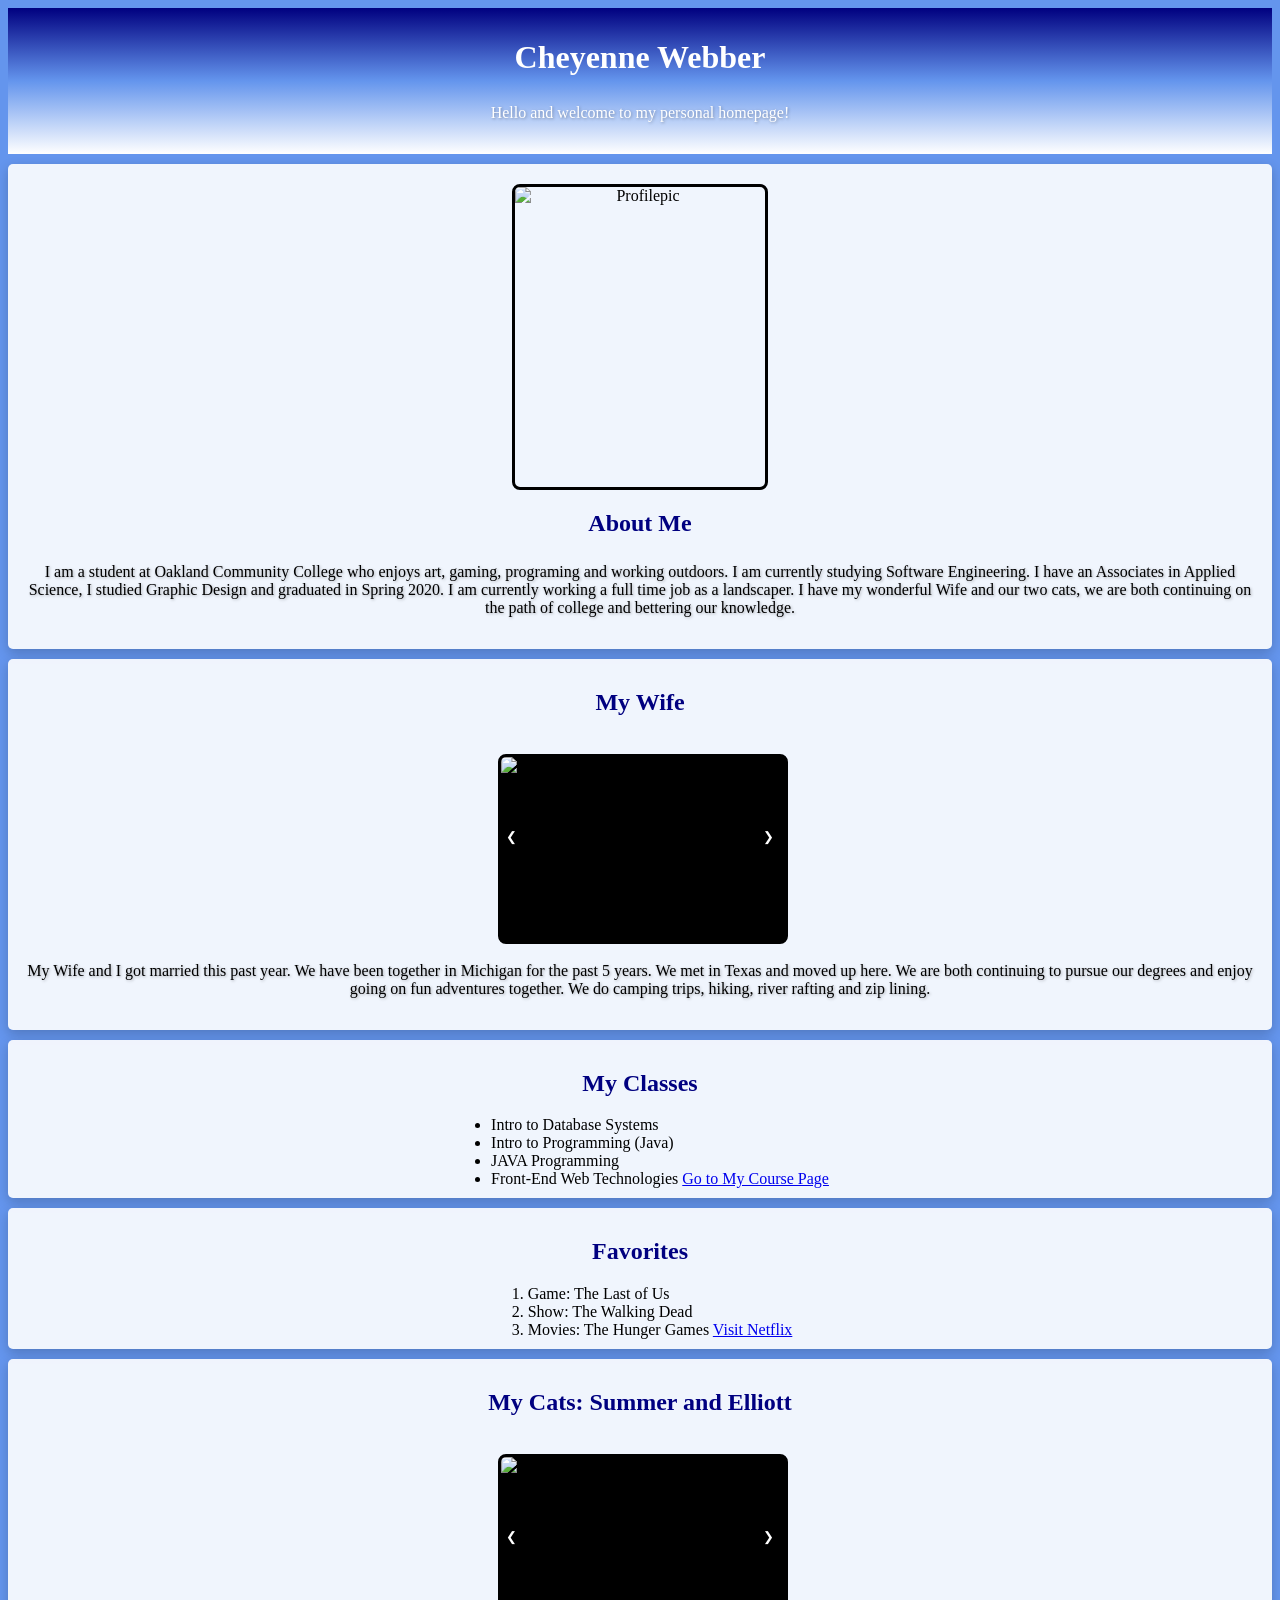
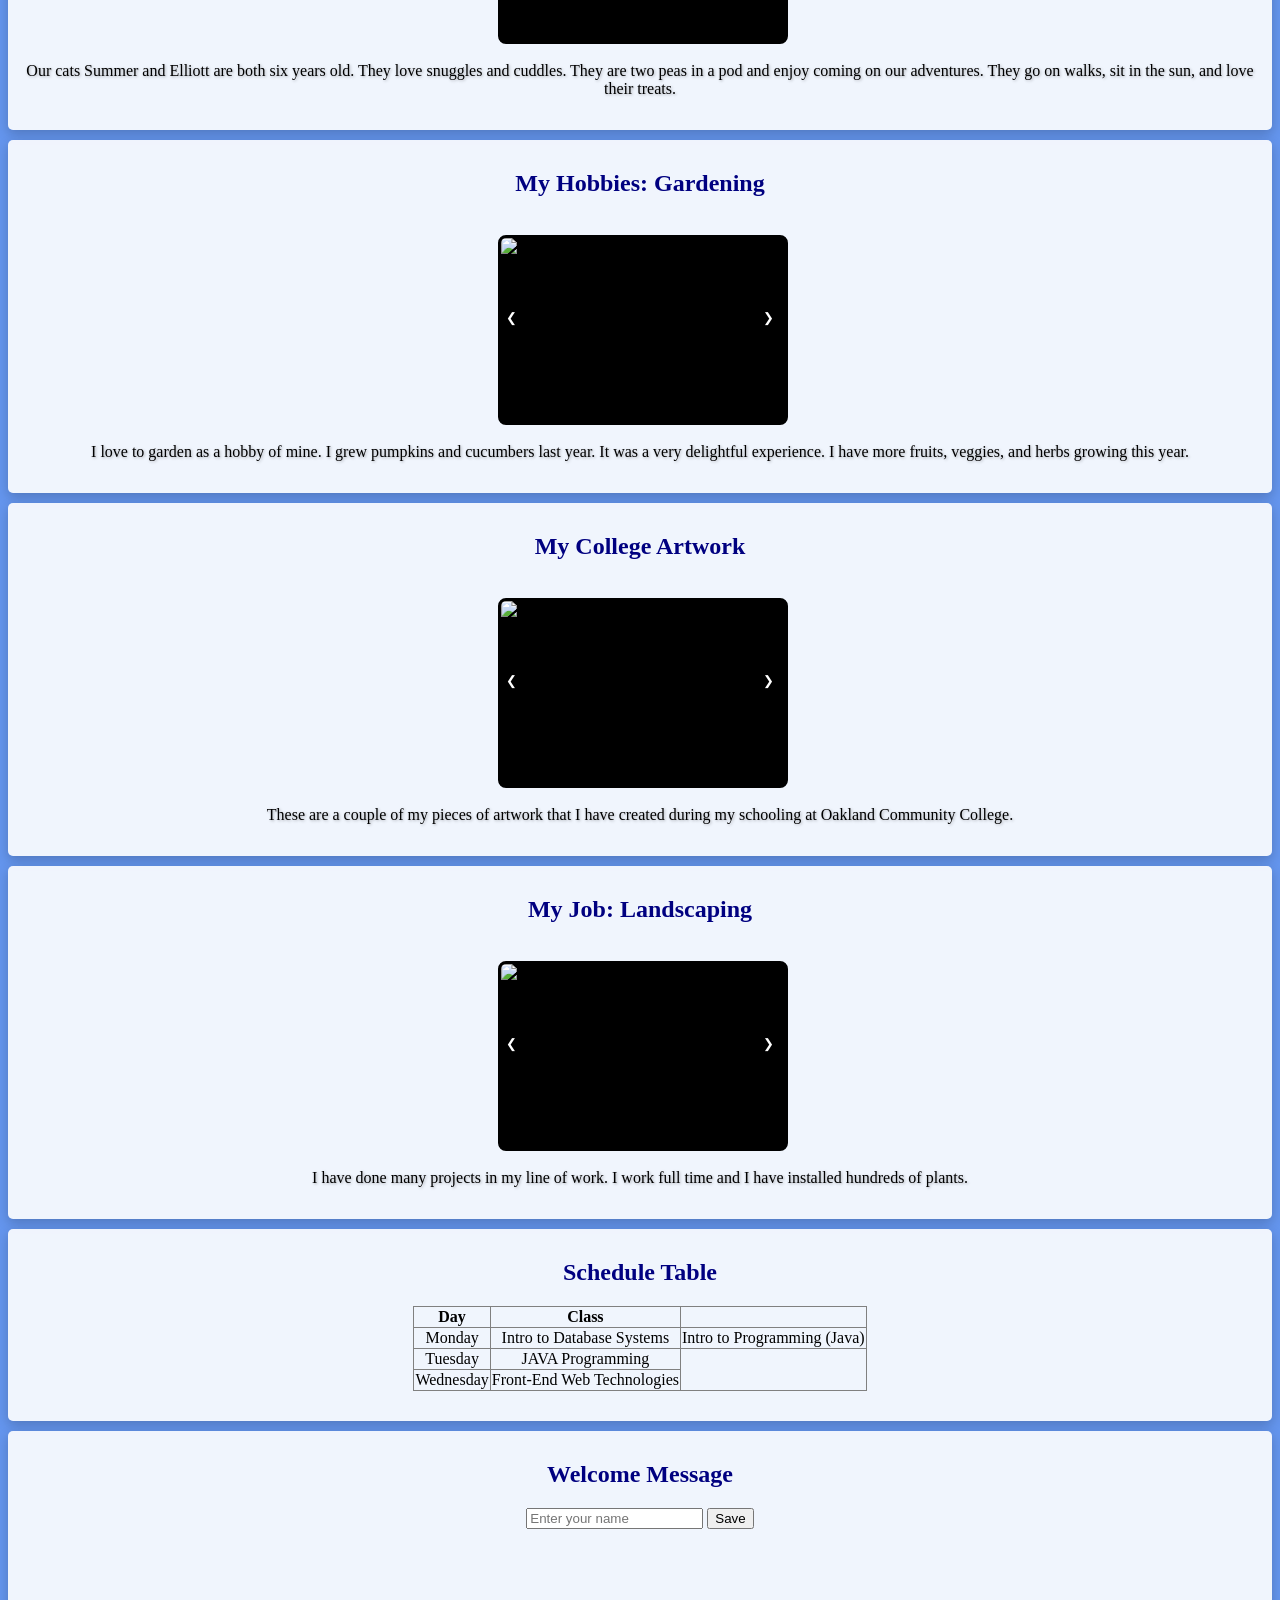
==== index.html @ 92ef1592 "Add files via upload" ====
<!DOCTYPE html>
<html lang="en">
<head>
    <meta charset="UTF-8">
    <meta name="viewport" content="width=device-width, initial-scale=1.0">
    <title>Cheyenne's Home Page</title>
    <link rel="stylesheet" href="style.css">
</head>
<body>

<header>

    <h1>Cheyenne Webber</h1>
    <p>Hello and welcome to my personal homepage!</p>
</header>
<div class="container">
<section>
    <img src="images/Snapchat-381344561.jpg" alt="Profilepic" width="250px" height="300px">
    <h2>About Me</h2>
    <p>I am a student at Oakland Community College who enjoys art, gaming, programing and working outdoors. I am currently studying Software Engineering. I have an Associates in Applied Science, I studied Graphic Design and graduated in Spring 2020. I am currently working a full time job as a landscaper. I have my wonderful Wife and our two cats, we are both continuing on the path of college and bettering our knowledge.</p>
</section>

<section>
    <h2>My Wife</h2>
    <div class="slideshow">
        <img src="images/FB_IMG_1733793524870.jpg" class="slide active" alt="Wife1" width="150px" height="200px">
        <img src="images/FB_IMG_1762969652843.jpg" class="slide" alt="Wife2" width="200px" height="200px">
        <button class="prev" onclick="changeSlide(-1)">&#10094;</button>
        <button class="next" onclick="changeSlide(1)">&#10095;</button>
    </div>
   <p>My Wife and I got married this past year. We have been together in Michigan for the past 5 years. We met in Texas and moved up here. We are both continuing to pursue our degrees and enjoy going on fun adventures together. We do camping trips, hiking, river rafting and zip lining.  </p>
</section>

<section>
    <h2>My Classes</h2>
    <ul>
        <li>Intro to Database Systems</li>
        <li>Intro to Programming (Java)</li>
        <li>JAVA Programming</li>
        <li>Front-End Web Technologies</li>
    </ul>
    <a href="courses.html">Go to My Course Page</a>
</section>

<section>
    <h2>Favorites</h2>
    <ol>
        <li>Game: The Last of Us</li>
        <li>Show: The Walking Dead</li>
        <li>Movies: The Hunger Games</li>
    </ol>
    <a href="https://www.netflix.com" target="_blank">Visit Netflix</a>
</section>

    </section>

<section>
    <h2>My Cats: Summer and Elliott</h2>
    <div class="slideshow">  <img src="images/20241009_203631.jpg" class="slide active" alt="Cats1">
        <img src="images/20250105_195053.jpg" class="slide" alt="Cats2">
        <img src="images/Snapchat-645760379.jpg" class="slide" alt="Cats3">
        <img src="images/Snapchat-959908093.jpg" class="slide" alt="Cats4">
        <img src="images/Snapchat-1409356078.jpg" class="slide" alt="Cats5">
        <img src="images/Snapchat-2085941849.jpg" class="slide" alt="Cats6">
        <button class="prev" onclick="changeSlide(-1)">&#10094;</button>
        <button class="next" onclick="changeSlide(1)">&#10095;</button>
    </div>
   <p>Our cats Summer and Elliott are both six years old. They love snuggles and cuddles. They are two peas in a pod and enjoy coming on our adventures. They go on walks, sit in the sun, and love their treats.</p>
</section>

<section>
    <h2>My Hobbies: Gardening</h2>
    <div class="slideshow">
        <img src="images/20250910_174252.jpg" class="slide active" alt="Gardening1" width="200">
        <img src="images/20250910_174417.jpg" class="slide" alt="Gardening2" width="200">
        <img src="images/20250927_100329.jpg" class="slide" alt="Gardening3" width="200">
        <button class="prev" onclick="changeSlide(-1)">&#10094;</button>
        <button class="next" onclick="changeSlide(1)">&#10095;</button>
    </div>
   <p>I love to garden as a hobby of mine. I grew pumpkins and cucumbers last year. It was a very delightful experience. I have more fruits, veggies, and herbs growing this year.</p>
</section>

<section>
    <h2>My College Artwork</h2>
    <div class="slideshow">
        <img src="images/20251009_203644.jpg" class="slide active" alt="Artwork1">
        <img src="images/20251207_163002.jpg" class="slide" alt="Artwork2">
        <button class="prev" onclick="changeSlide(-1)">&#10094;</button>
        <button class="next" onclick="changeSlide(1)">&#10095;</button>
    </div>
    <p>These are a couple of my pieces of artwork that I have created during my schooling at Oakland Community College.</p>
</section>

<section>
    <h2>My Job: Landscaping</h2>
    <div class="slideshow">
        <img src="images/20240613_154948.jpg" class="slide active" alt="Landscape1" width="200">
        <img src="images/20250708_103803.jpg" class="slide" alt="Landscape2" width="200">
        <img src="images/20250925_131637.jpg" class="slide" alt="Landscape3" width="200">
        <img src="images/20251027_162643.jpg" class="slide" alt="Landscape4" width="200">
        <img src="images/20240615_162018.jpg" class="slide" alt="Flower1" width="200">
        <img src="images/20240615_162130.jpg" class="slide" alt="Flower2" width="200">
        <img src="images/20240622_170708.jpg" class="slide" alt="Flower3" width="200">
        <img src="images/20240629_115830.jpg" class="slide" alt="Flower4" width="200">
        <button class="prev" onclick="changeSlide(-1)">&#10094;</button>
        <button class="next" onclick="changeSlide(1)">&#10095;</button>
    </div>
   <p>I have done many projects in my line of work. I work full time and I have installed hundreds of plants.</p>
</section>

<section>
    <h2>Schedule Table</h2>
    <table border="1.5">
        <tr>
            <th>Day</th>
            <th>Class</th>
        </tr>
        <tr>
            <td>Monday</td>
            <td>Intro to Database Systems</td>
            <td>Intro to Programming (Java)</td>
        </tr>
        <tr>
            <td>Tuesday</td>
            <td>JAVA Programming</td>
        </tr>
        <tr>
            <td>Wednesday</td>
            <td>Front-End Web Technologies</td>
        </tr>
    </table>
</section>

<section>
    <h2>Welcome Message</h2>
    <form id="nameForm">
        <input type="text" id="nameInput" placeholder="Enter your name">
        <button type="submit">Save</button>
    </form>
    <p id="welcomeMessage"></p>
    <p id="lastVist"></p>
</section>

<script src="script.js"></script>

<script>
    document.addEventListener("DOMContentLoaded", () => {

        const slideshows = document.querySelectorAll(".slideshow");

        slideshows.forEach((slideshow) => {
            let index = 0;
            const slides = slideshow.querySelectorAll(".slide");

            function showSlide(i) {
                slides.forEach(slide => slide.classList.remove("active"));
                slides[i].classList.add("active");
            }

            slideshow.querySelector(".next").addEventListener("click", () => {
                index = (index + 1) % slides.length;
                showSlide(index);
            });

            slideshow.querySelector(".prev").addEventListener("click", () => {
                index = (index - 1 + slides.length) % slides.length;
                showSlide(index);
            });

            // initialize first slide
            showSlide(index);
        });

    });

</script>
</div>
</body>
</html>
---- style.css ----
body {
    background:#6495ED;
}

html, body{
    height: 100%;
}

p{
     text-shadow: 1px 1px 3px rgba(0,0,0,0.3);
        padding: 6px;
}

img{
    border: 3px solid #000080;
    border-radius: 8px;
}

.slideshow {
    position: relative;
    width: 300px;
    height: 200px;
    margin: 20px auto;
    overflow: visible;
    background-color: transparent;
    box-sizing: border-box;
}

.slide {
        position: absolute;
        width: calc(100% - 16px);
        height: calc(100% - 16px);
        top: 8px;
        left: 8px;
        background: black;

        object-fit: contain;
        opacity: 0;
        transition: opacity 1s ease-in-out;
}

.slide.active {
    opacity: 1;
}

header {
    background: linear-gradient(to bottom, #000080, #6495ED, #FFFFFF);
    color: white;
    padding: 10px;
    text-align: center;
}

.prev, .next {
    position: absolute;
    top: 50%;
    transform: translateY(-50%);
    background: rgba(0,0,0,0.5);
    color: white;
    border: none;
    padding: 5px;
    cursor: pointer;
}

.prev { left: 11px; }
.next { right: 11px; }

section {
    background: rgba(255, 255, 255, 0.9);
    border-radius: 12px;
    box-shadow: 0 4px 12px rgba(0,0,0,0.2);
    margin: 10px 0;
    padding: 10px;
    border-radius: 5px;
    text-align: center;
}

h2 {
    color: #000080;

}

img {
    display: block;
    margin: 10px auto;
    border: 3px solid ;#000080
    border-radius: 8px;
}


table {
    margin: 20px auto;
    border-collapse: collapse;
}

ul, ol {
    display: inline-block;
    text-align: left;
    margin: 0 auto;
}
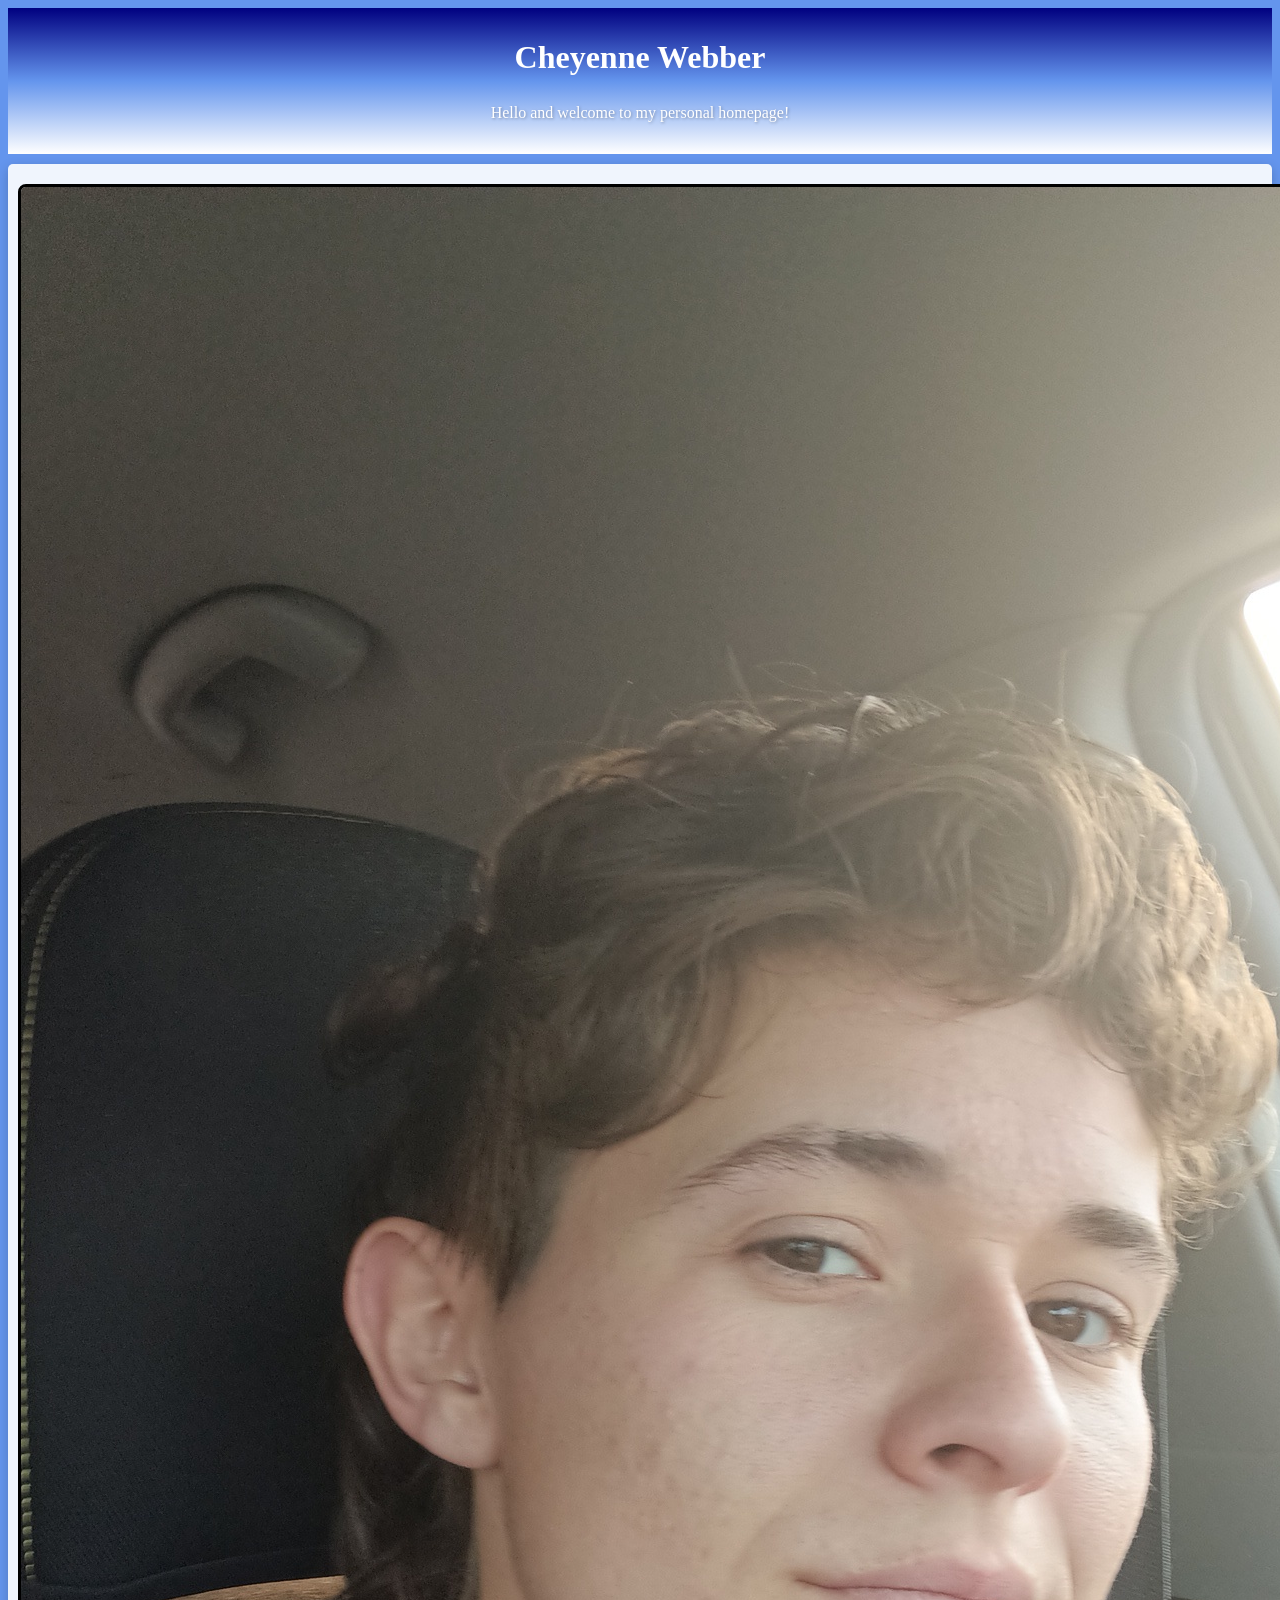
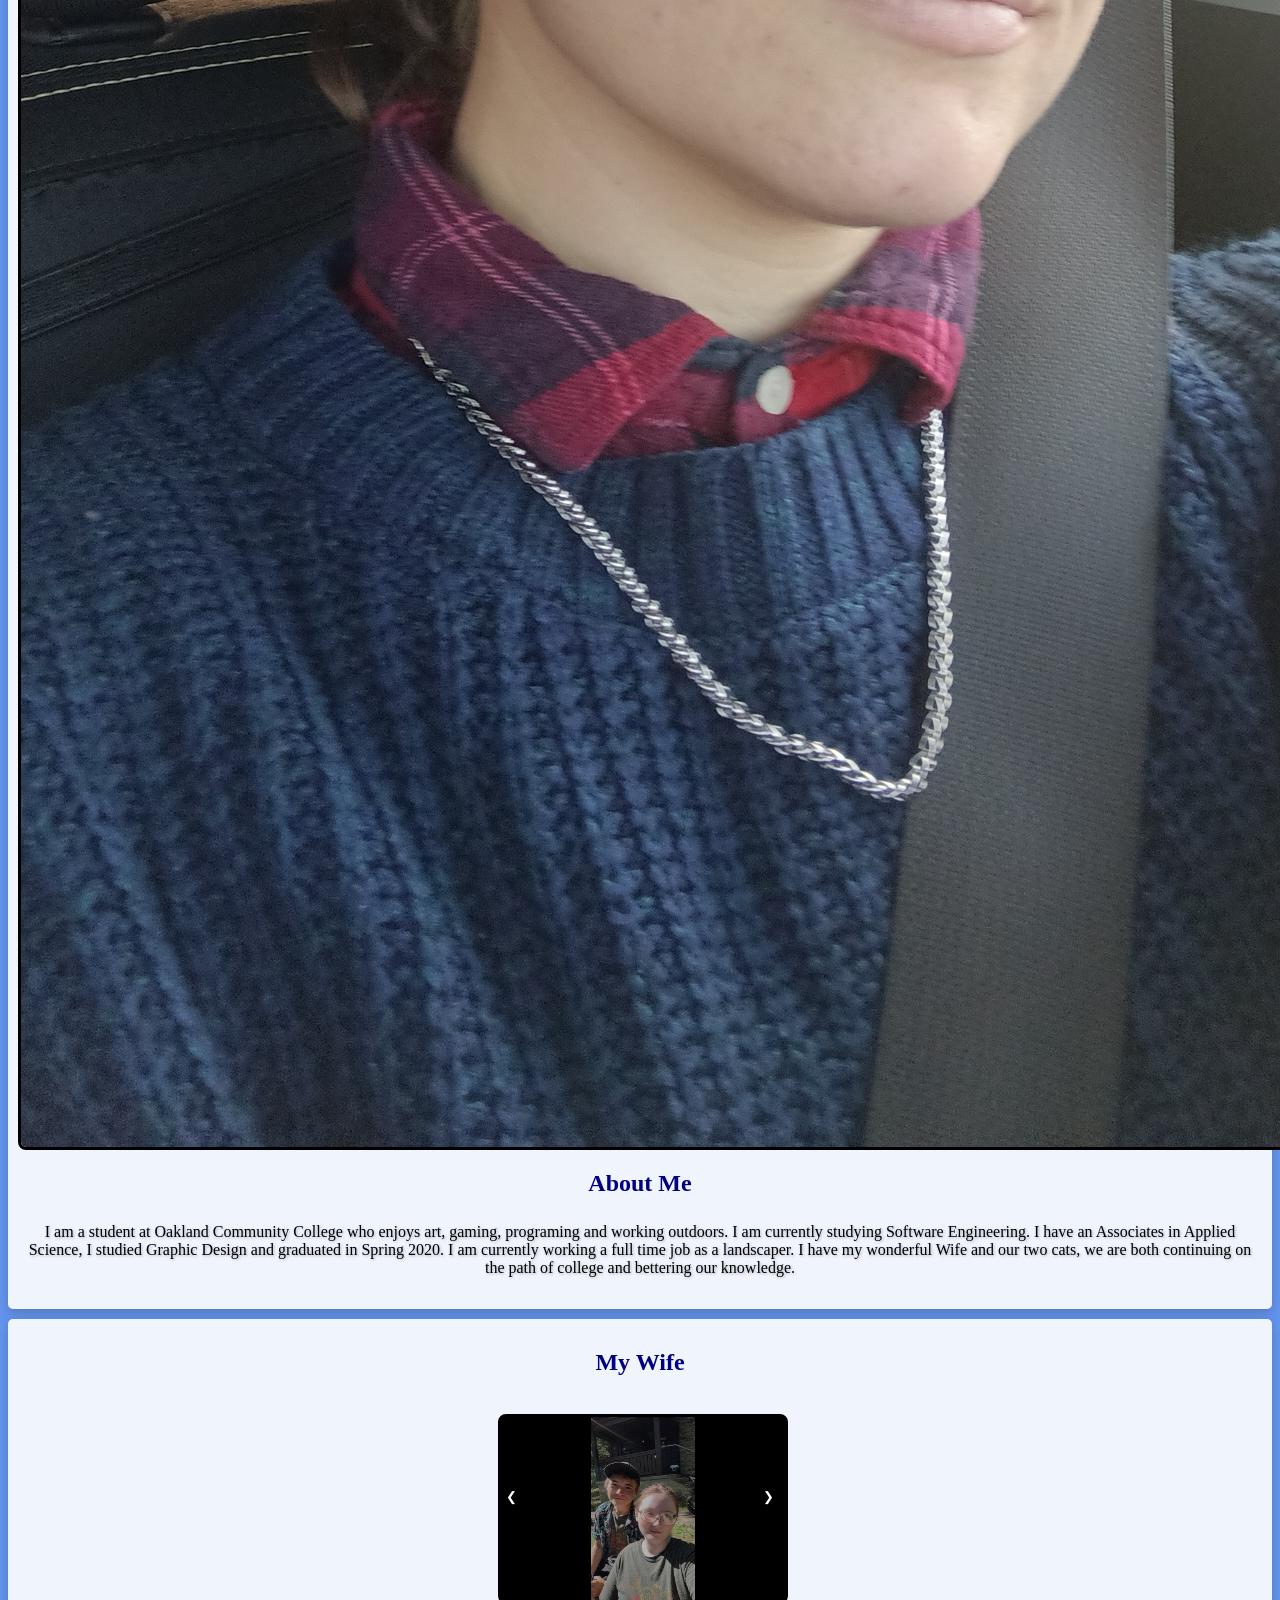
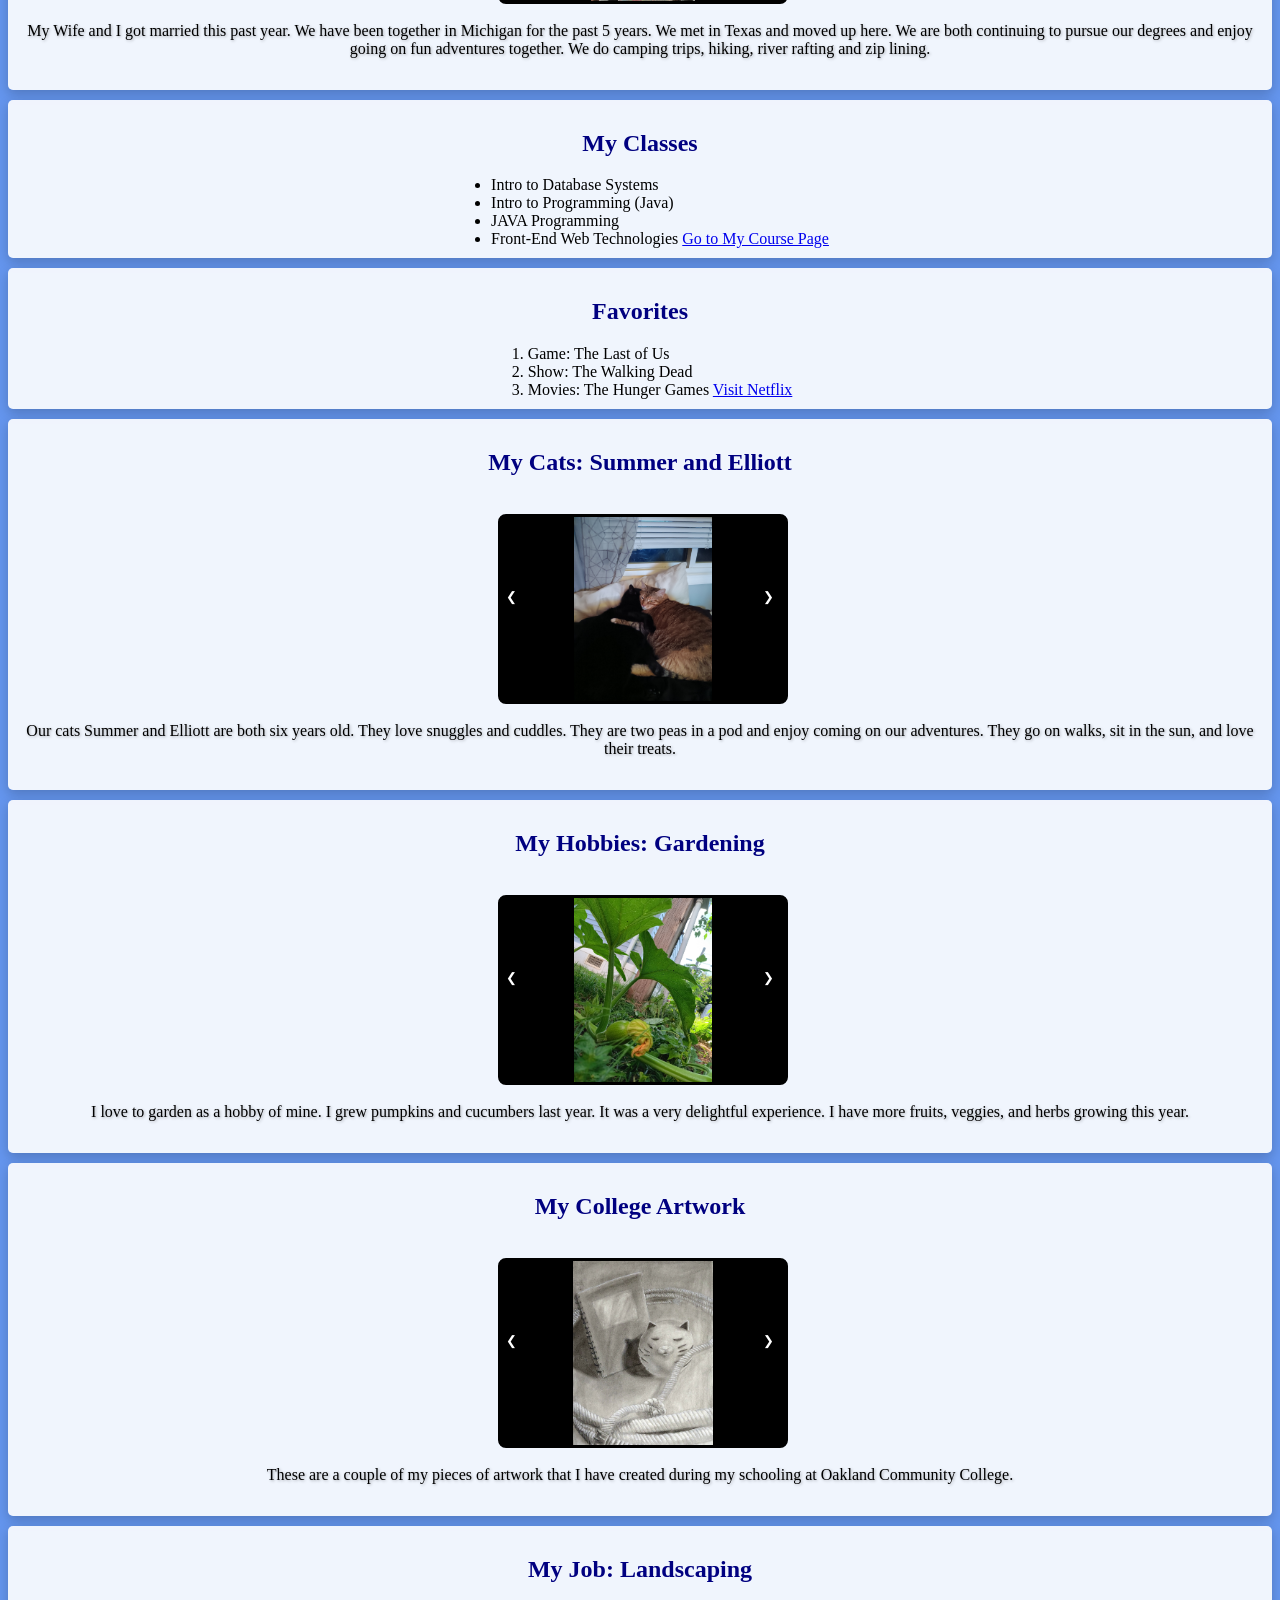
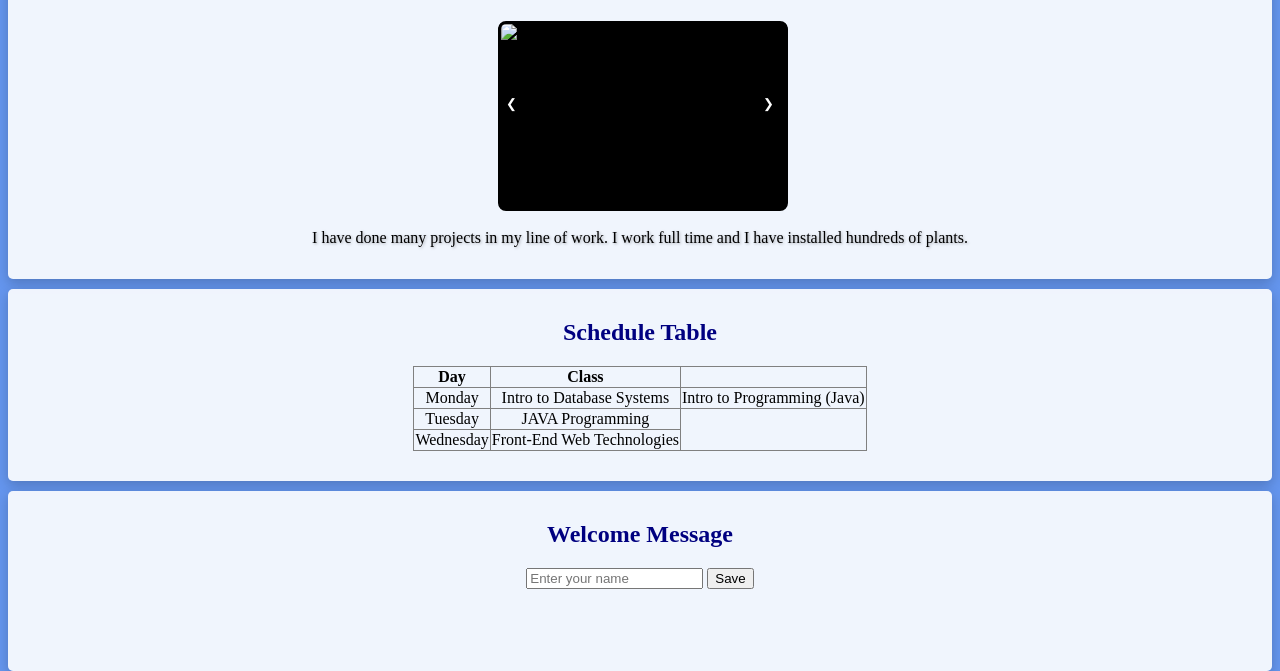
==== commit b5e11910: "Update index.html updated pictures and typos" ====
--- a/index.html
+++ b/index.html
@@ -15,7 +15,7 @@
 </header>
 <div class="container">
 <section>
-    <img src="images/Snapchat-381344561.jpg" alt="Profilepic" width="250px" height="300px">
+    <img src="Snapchat-381344561.jpg" alt="Profilepic">
     <h2>About Me</h2>
     <p>I am a student at Oakland Community College who enjoys art, gaming, programing and working outdoors. I am currently studying Software Engineering. I have an Associates in Applied Science, I studied Graphic Design and graduated in Spring 2020. I am currently working a full time job as a landscaper. I have my wonderful Wife and our two cats, we are both continuing on the path of college and bettering our knowledge.</p>
 </section>
@@ -23,10 +23,10 @@
 <section>
     <h2>My Wife</h2>
     <div class="slideshow">
-        <img src="images/FB_IMG_1733793524870.jpg" class="slide active" alt="Wife1" width="150px" height="200px">
-        <img src="images/FB_IMG_1762969652843.jpg" class="slide" alt="Wife2" width="200px" height="200px">
-        <button class="prev" onclick="changeSlide(-1)">&#10094;</button>
-        <button class="next" onclick="changeSlide(1)">&#10095;</button>
+        <img src="FB_IMG_1733793524870.jpg" class="slide active" alt="Wife1">
+        <img src="FB_IMG_1762969652843.jpg" class="slide" alt="Wife2">
+        <button class="prev">&#10094;</button>
+        <button class="next">&#10095;</button>
     </div>
    <p>My Wife and I got married this past year. We have been together in Michigan for the past 5 years. We met in Texas and moved up here. We are both continuing to pursue our degrees and enjoy going on fun adventures together. We do camping trips, hiking, river rafting and zip lining.  </p>
 </section>
@@ -52,18 +52,16 @@
     <a href="https://www.netflix.com" target="_blank">Visit Netflix</a>
 </section>
 
-    </section>
-
 <section>
     <h2>My Cats: Summer and Elliott</h2>
-    <div class="slideshow">  <img src="images/20241009_203631.jpg" class="slide active" alt="Cats1">
-        <img src="images/20250105_195053.jpg" class="slide" alt="Cats2">
-        <img src="images/Snapchat-645760379.jpg" class="slide" alt="Cats3">
-        <img src="images/Snapchat-959908093.jpg" class="slide" alt="Cats4">
-        <img src="images/Snapchat-1409356078.jpg" class="slide" alt="Cats5">
-        <img src="images/Snapchat-2085941849.jpg" class="slide" alt="Cats6">
-        <button class="prev" onclick="changeSlide(-1)">&#10094;</button>
-        <button class="next" onclick="changeSlide(1)">&#10095;</button>
+    <div class="slideshow">  <img src="20241009_203631.jpg" class="slide active" alt="Cats1">
+        <img src="20250105_195053.jpg" class="slide" alt="Cats2">
+        <img src="Snapchat-645760379.jpg" class="slide" alt="Cats3">
+        <img src="Snapchat-959908093.jpg" class="slide" alt="Cats4">
+        <img src="Snapchat-1409356078.jpg" class="slide" alt="Cats5">
+        <img src="Snapchat-2085941849.jpg" class="slide" alt="Cats6">
+        <button class="prev">&#10094;</button>
+        <button class="next">&#10095;</button>
     </div>
    <p>Our cats Summer and Elliott are both six years old. They love snuggles and cuddles. They are two peas in a pod and enjoy coming on our adventures. They go on walks, sit in the sun, and love their treats.</p>
 </section>
@@ -71,11 +69,11 @@
 <section>
     <h2>My Hobbies: Gardening</h2>
     <div class="slideshow">
-        <img src="images/20250910_174252.jpg" class="slide active" alt="Gardening1" width="200">
-        <img src="images/20250910_174417.jpg" class="slide" alt="Gardening2" width="200">
-        <img src="images/20250927_100329.jpg" class="slide" alt="Gardening3" width="200">
-        <button class="prev" onclick="changeSlide(-1)">&#10094;</button>
-        <button class="next" onclick="changeSlide(1)">&#10095;</button>
+        <img src="20250910_174252.jpg" class="slide active" alt="Gardening1">
+        <img src="20250910_174417.jpg" class="slide" alt="Gardening2">
+        <img src="20250927_100329.jpg" class="slide" alt="Gardening3">
+        <button class="prev">&#10094;</button>
+        <button class="next">&#10095;</button>
     </div>
    <p>I love to garden as a hobby of mine. I grew pumpkins and cucumbers last year. It was a very delightful experience. I have more fruits, veggies, and herbs growing this year.</p>
 </section>
@@ -83,10 +81,10 @@
 <section>
     <h2>My College Artwork</h2>
     <div class="slideshow">
-        <img src="images/20251009_203644.jpg" class="slide active" alt="Artwork1">
-        <img src="images/20251207_163002.jpg" class="slide" alt="Artwork2">
-        <button class="prev" onclick="changeSlide(-1)">&#10094;</button>
-        <button class="next" onclick="changeSlide(1)">&#10095;</button>
+        <img src="20251009_203644.jpg" class="slide active" alt="Artwork1">
+        <img src="20251207_163002.jpg" class="slide" alt="Artwork2">
+        <button class="prev">&#10094;</button>
+        <button class="next">&#10095;</button>
     </div>
     <p>These are a couple of my pieces of artwork that I have created during my schooling at Oakland Community College.</p>
 </section>
@@ -94,16 +92,16 @@
 <section>
     <h2>My Job: Landscaping</h2>
     <div class="slideshow">
-        <img src="images/20240613_154948.jpg" class="slide active" alt="Landscape1" width="200">
-        <img src="images/20250708_103803.jpg" class="slide" alt="Landscape2" width="200">
-        <img src="images/20250925_131637.jpg" class="slide" alt="Landscape3" width="200">
-        <img src="images/20251027_162643.jpg" class="slide" alt="Landscape4" width="200">
-        <img src="images/20240615_162018.jpg" class="slide" alt="Flower1" width="200">
-        <img src="images/20240615_162130.jpg" class="slide" alt="Flower2" width="200">
-        <img src="images/20240622_170708.jpg" class="slide" alt="Flower3" width="200">
-        <img src="images/20240629_115830.jpg" class="slide" alt="Flower4" width="200">
-        <button class="prev" onclick="changeSlide(-1)">&#10094;</button>
-        <button class="next" onclick="changeSlide(1)">&#10095;</button>
+        <img src="20240613_154948.jpg" class="slide active" alt="Landscape1">
+        <img src="20250708_103803.jpg" class="slide" alt="Landscape2">
+        <img src="20250925_131637.jpg" class="slide" alt="Landscape3">
+        <img src="20251027_162643.jpg" class="slide" alt="Landscape4">
+        <img src="20240615_162018.jpg" class="slide" alt="Flower1">
+        <img src="20240615_162130.jpg" class="slide" alt="Flower2">
+        <img src="20240622_170708.jpg" class="slide" alt="Flower3">
+        <img src="20240629_115830.jpg" class="slide" alt="Flower4">
+        <button class="prev">&#10094;</button>
+        <button class="next">&#10095;</button>
     </div>
    <p>I have done many projects in my line of work. I work full time and I have installed hundreds of plants.</p>
 </section>
@@ -138,7 +136,7 @@
         <button type="submit">Save</button>
     </form>
     <p id="welcomeMessage"></p>
-    <p id="lastVist"></p>
+    <p id="lastVisit"></p>
 </section>
 
 <script src="script.js"></script>
@@ -176,4 +174,4 @@
 </script>
 </div>
 </body>
-</html>+</html>
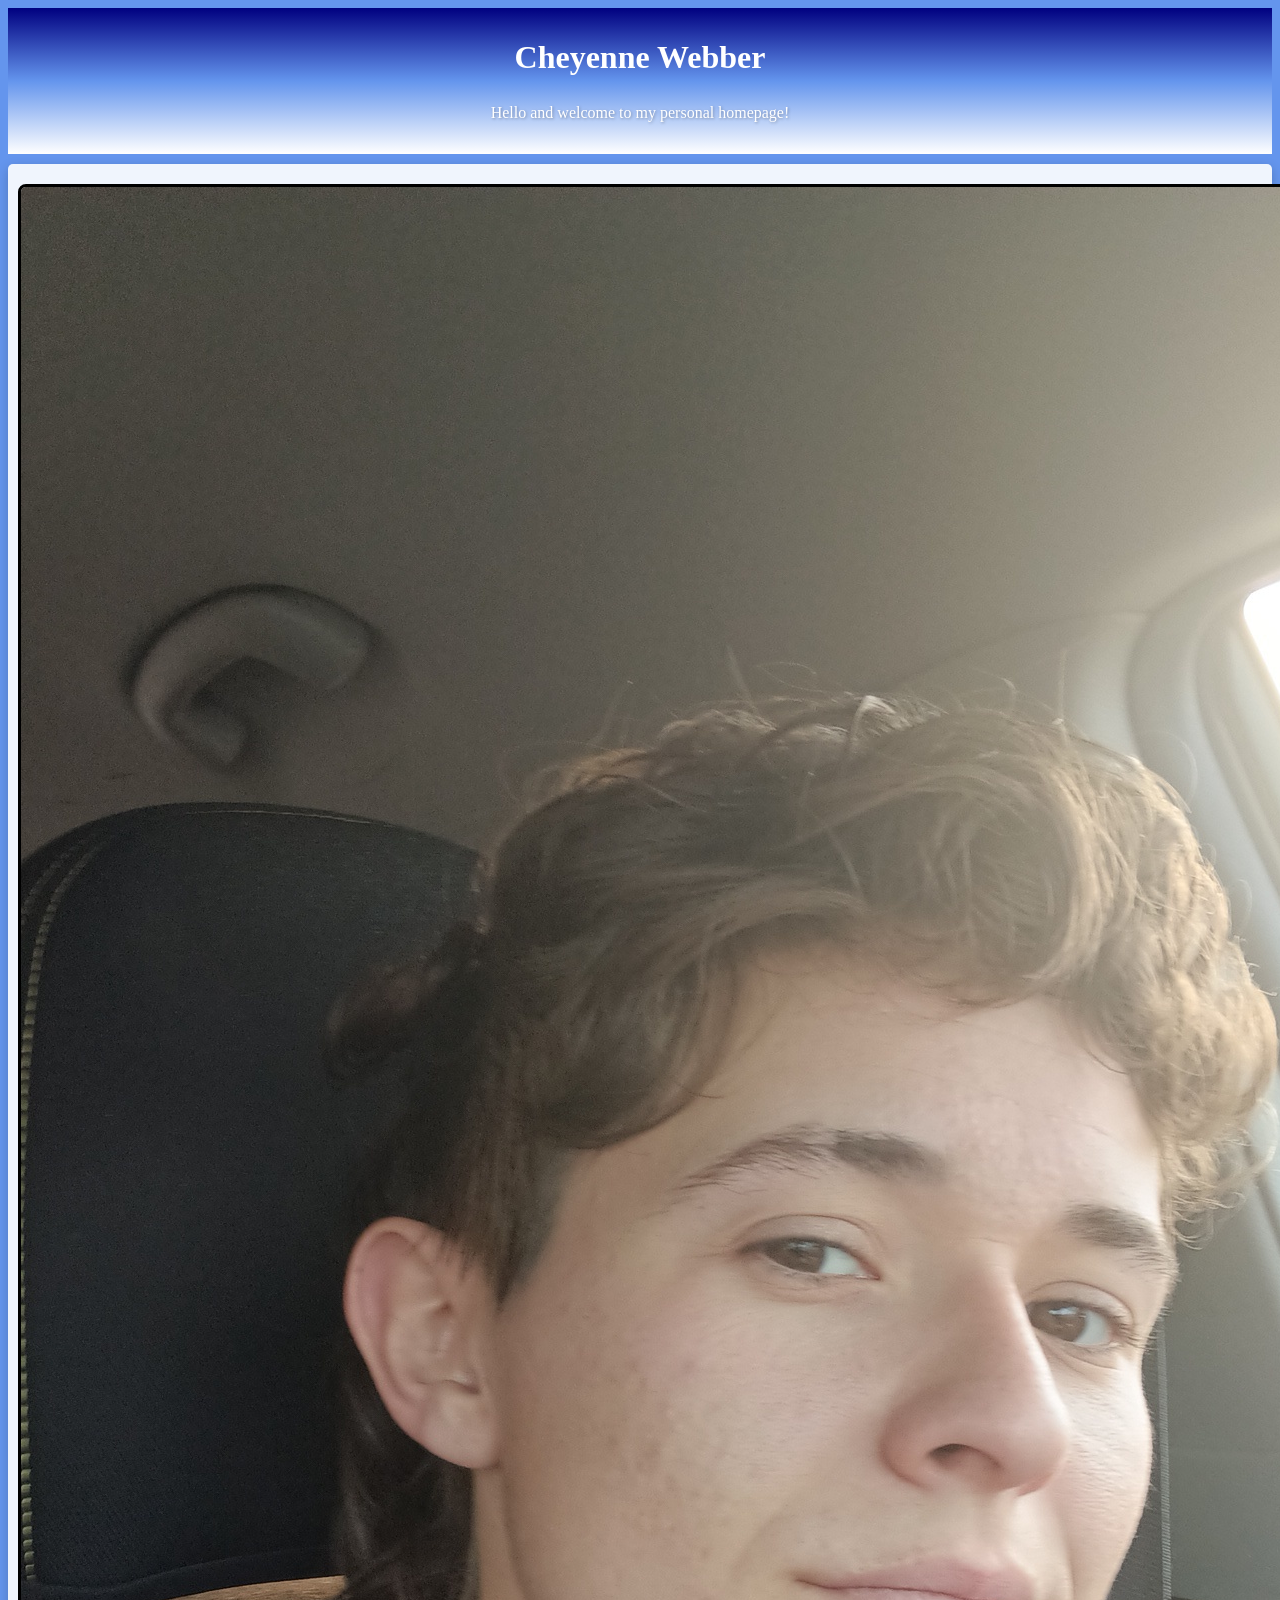
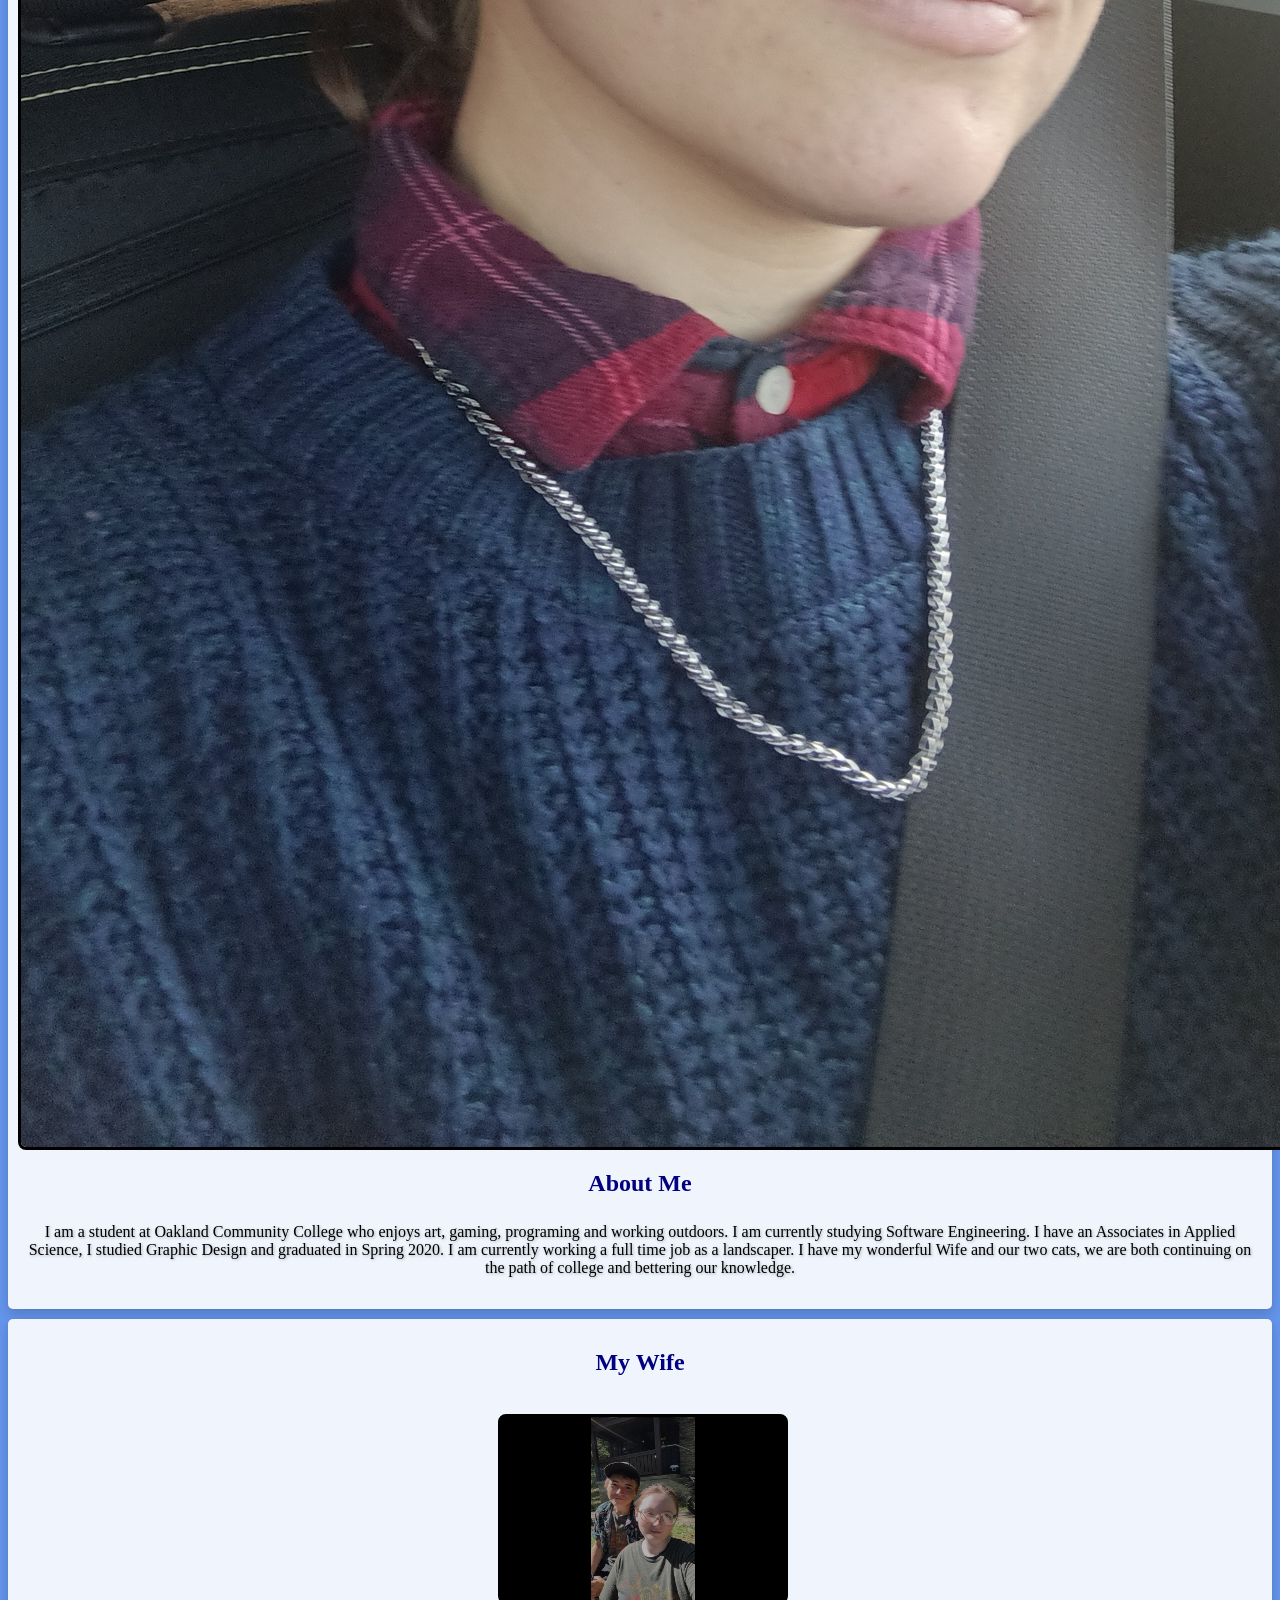
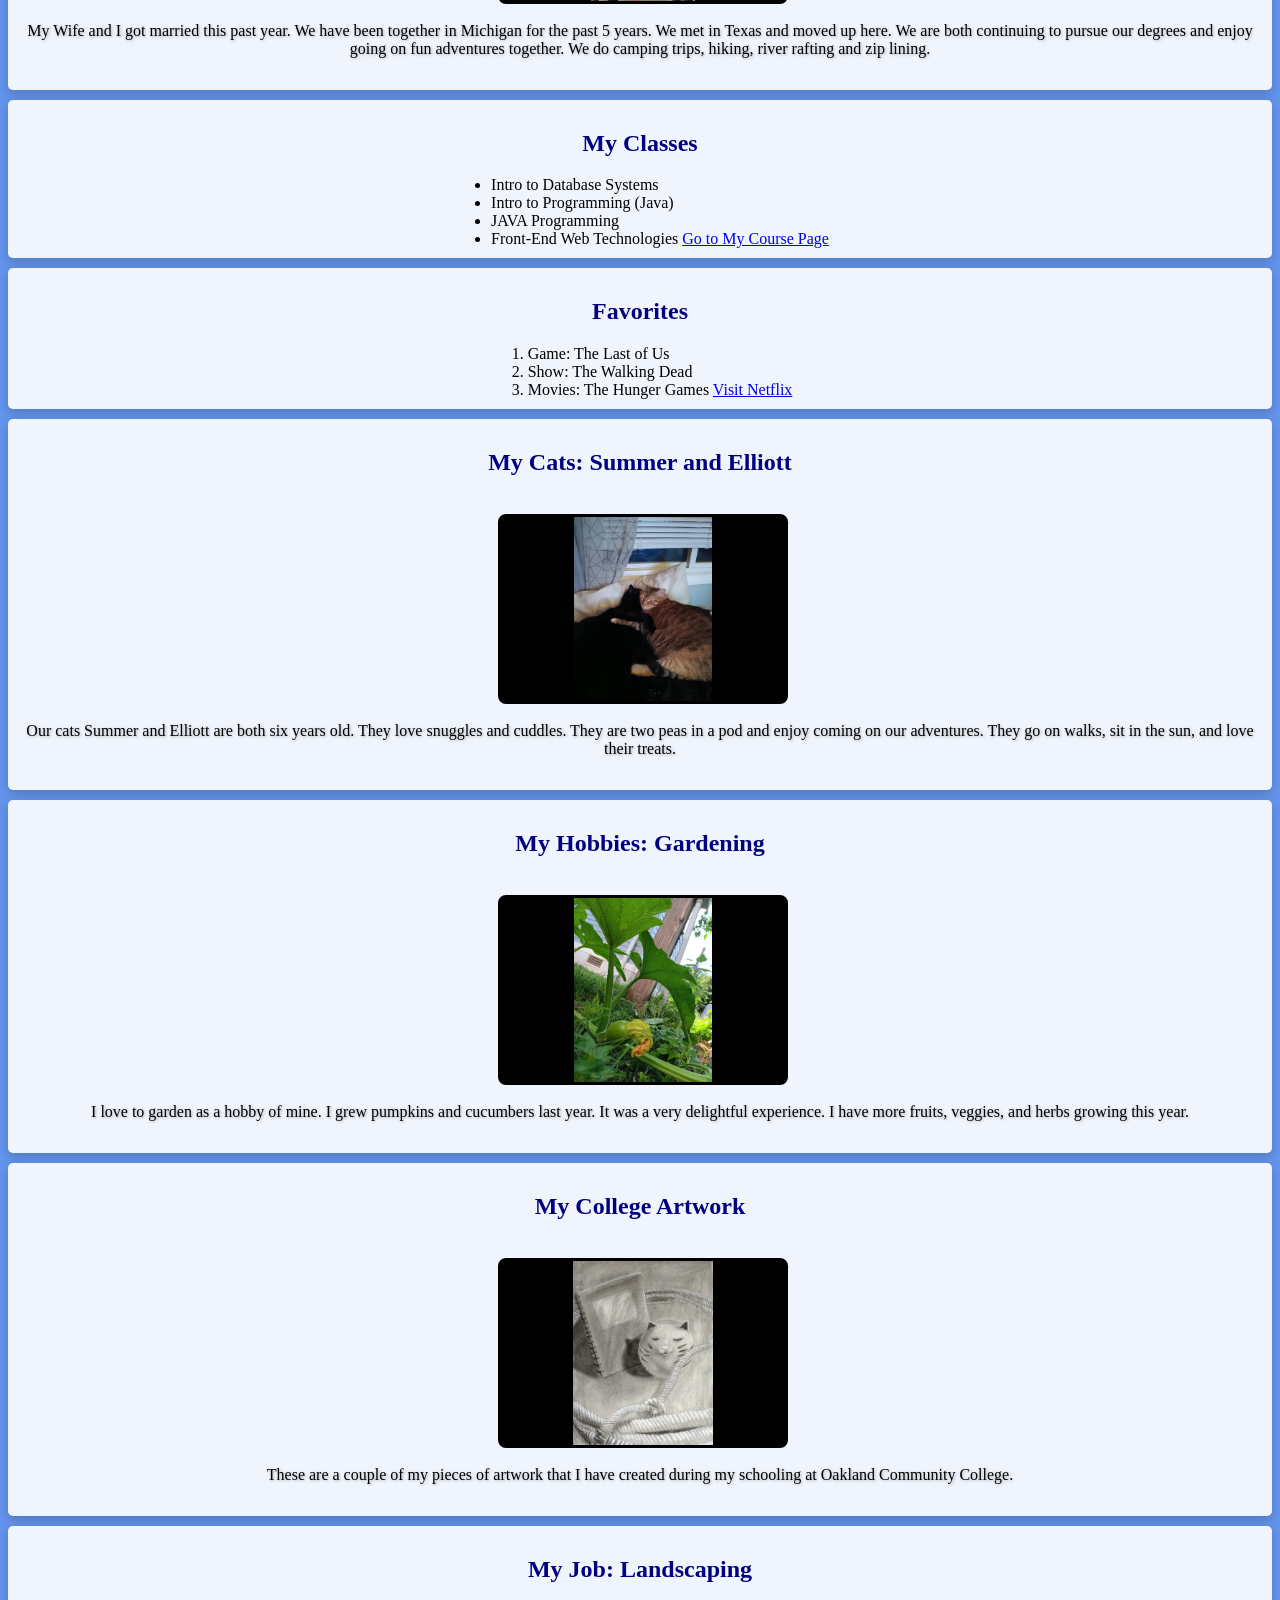
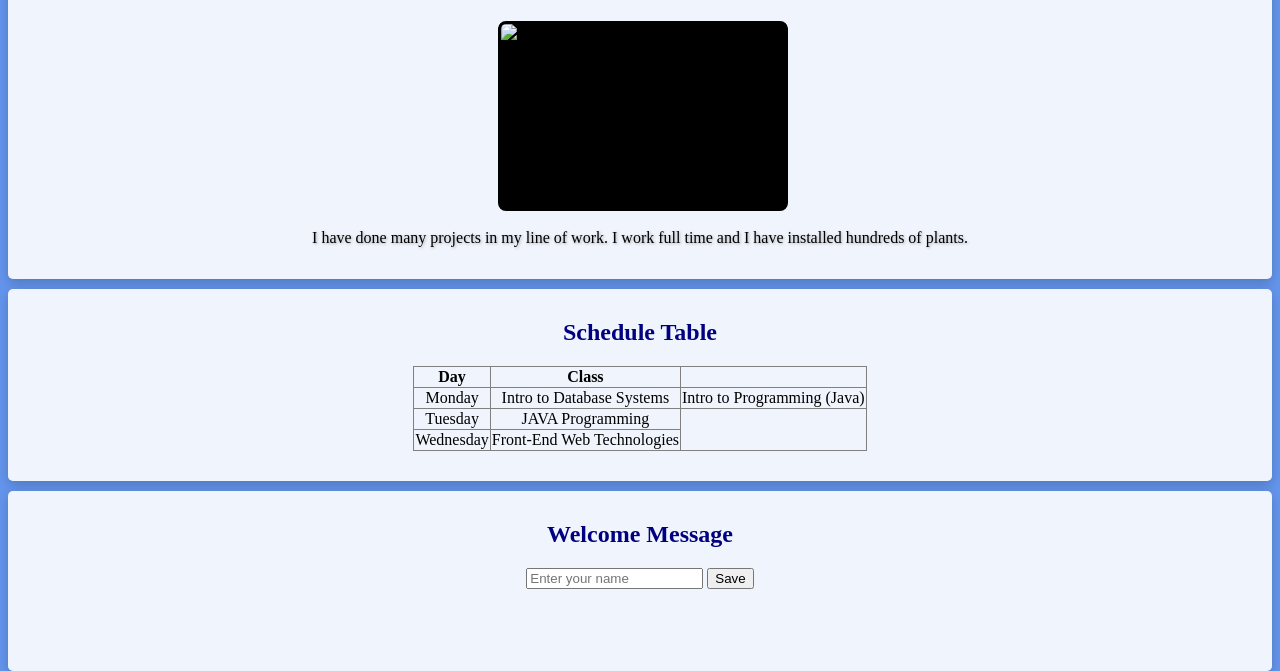
==== commit bec2cc92: "Update index.html" ====
--- a/index.html
+++ b/index.html
@@ -25,8 +25,7 @@
     <div class="slideshow">
         <img src="FB_IMG_1733793524870.jpg" class="slide active" alt="Wife1">
         <img src="FB_IMG_1762969652843.jpg" class="slide" alt="Wife2">
-        <button class="prev">&#10094;</button>
-        <button class="next">&#10095;</button>
+        
     </div>
    <p>My Wife and I got married this past year. We have been together in Michigan for the past 5 years. We met in Texas and moved up here. We are both continuing to pursue our degrees and enjoy going on fun adventures together. We do camping trips, hiking, river rafting and zip lining.  </p>
 </section>
@@ -60,8 +59,7 @@
         <img src="Snapchat-959908093.jpg" class="slide" alt="Cats4">
         <img src="Snapchat-1409356078.jpg" class="slide" alt="Cats5">
         <img src="Snapchat-2085941849.jpg" class="slide" alt="Cats6">
-        <button class="prev">&#10094;</button>
-        <button class="next">&#10095;</button>
+       
     </div>
    <p>Our cats Summer and Elliott are both six years old. They love snuggles and cuddles. They are two peas in a pod and enjoy coming on our adventures. They go on walks, sit in the sun, and love their treats.</p>
 </section>
@@ -72,8 +70,7 @@
         <img src="20250910_174252.jpg" class="slide active" alt="Gardening1">
         <img src="20250910_174417.jpg" class="slide" alt="Gardening2">
         <img src="20250927_100329.jpg" class="slide" alt="Gardening3">
-        <button class="prev">&#10094;</button>
-        <button class="next">&#10095;</button>
+       
     </div>
    <p>I love to garden as a hobby of mine. I grew pumpkins and cucumbers last year. It was a very delightful experience. I have more fruits, veggies, and herbs growing this year.</p>
 </section>
@@ -83,8 +80,7 @@
     <div class="slideshow">
         <img src="20251009_203644.jpg" class="slide active" alt="Artwork1">
         <img src="20251207_163002.jpg" class="slide" alt="Artwork2">
-        <button class="prev">&#10094;</button>
-        <button class="next">&#10095;</button>
+       
     </div>
     <p>These are a couple of my pieces of artwork that I have created during my schooling at Oakland Community College.</p>
 </section>
@@ -100,8 +96,7 @@
         <img src="20240615_162130.jpg" class="slide" alt="Flower2">
         <img src="20240622_170708.jpg" class="slide" alt="Flower3">
         <img src="20240629_115830.jpg" class="slide" alt="Flower4">
-        <button class="prev">&#10094;</button>
-        <button class="next">&#10095;</button>
+      
     </div>
    <p>I have done many projects in my line of work. I work full time and I have installed hundreds of plants.</p>
 </section>
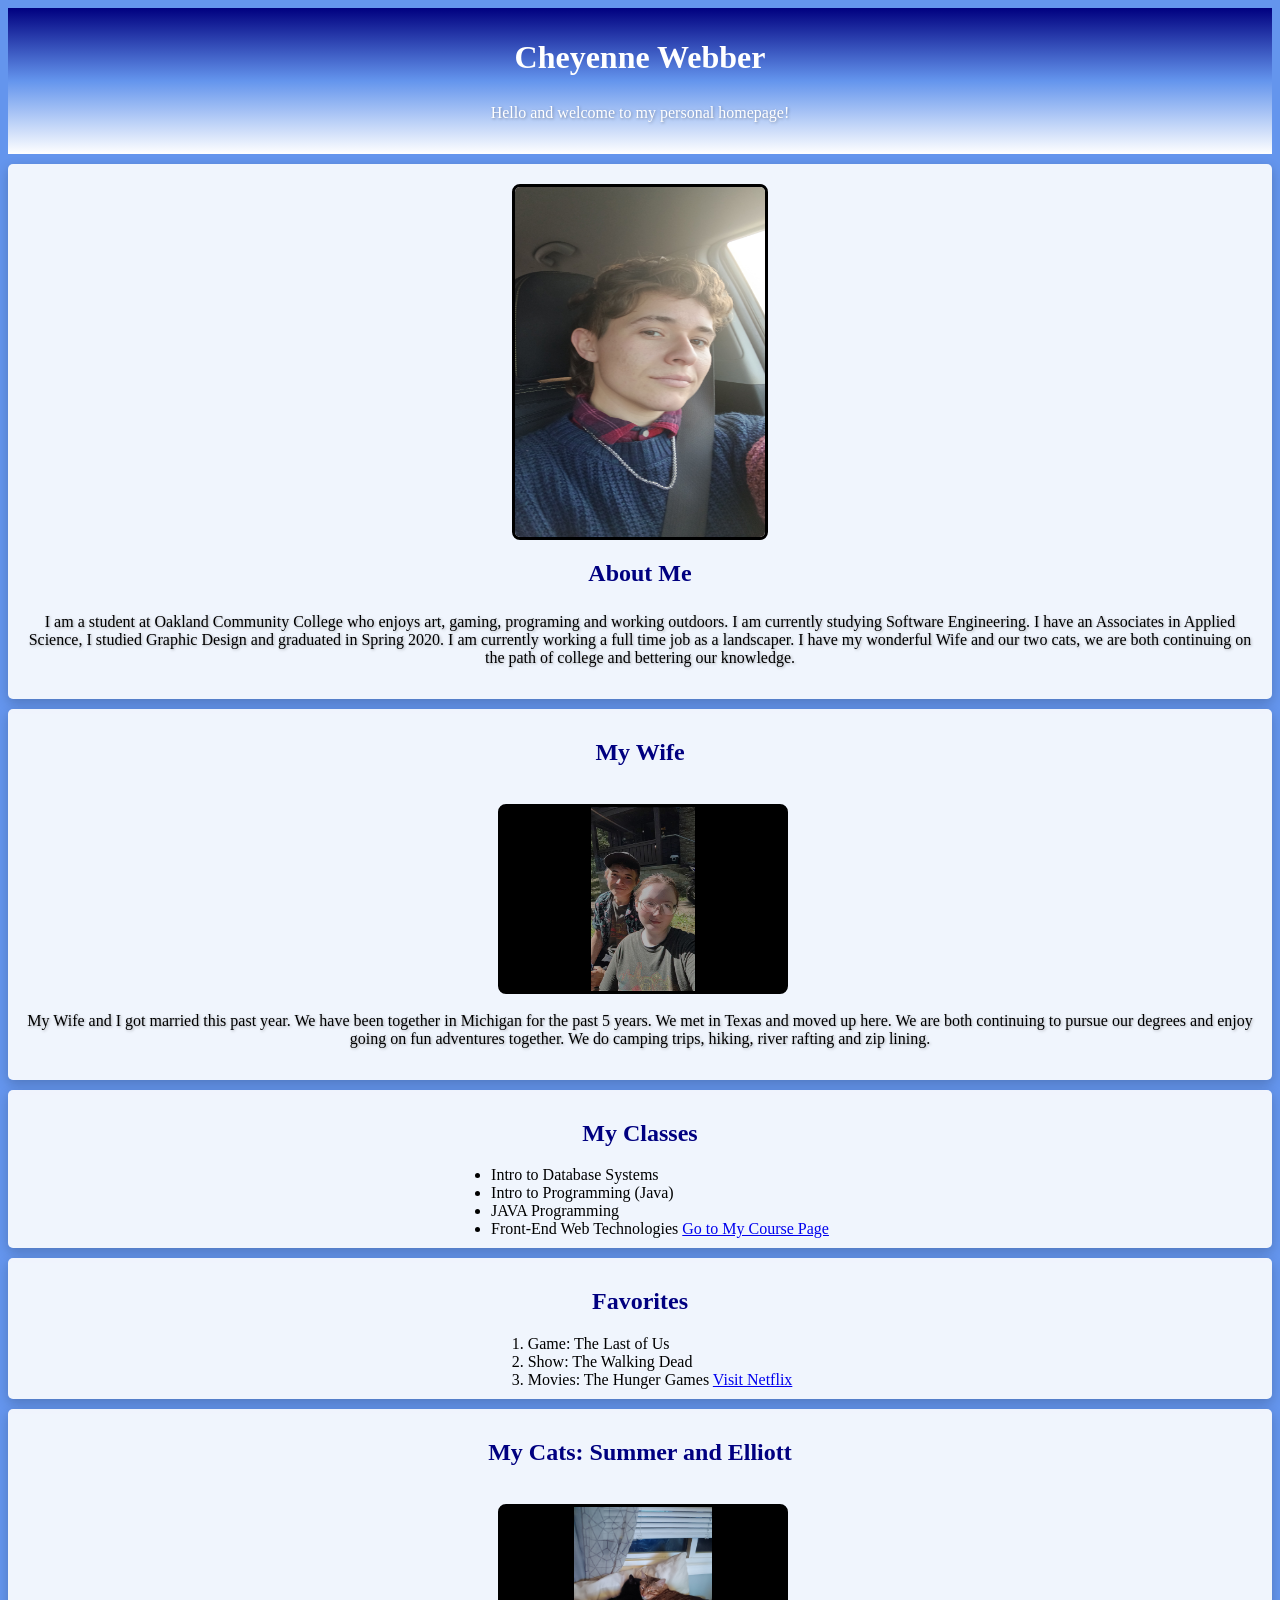
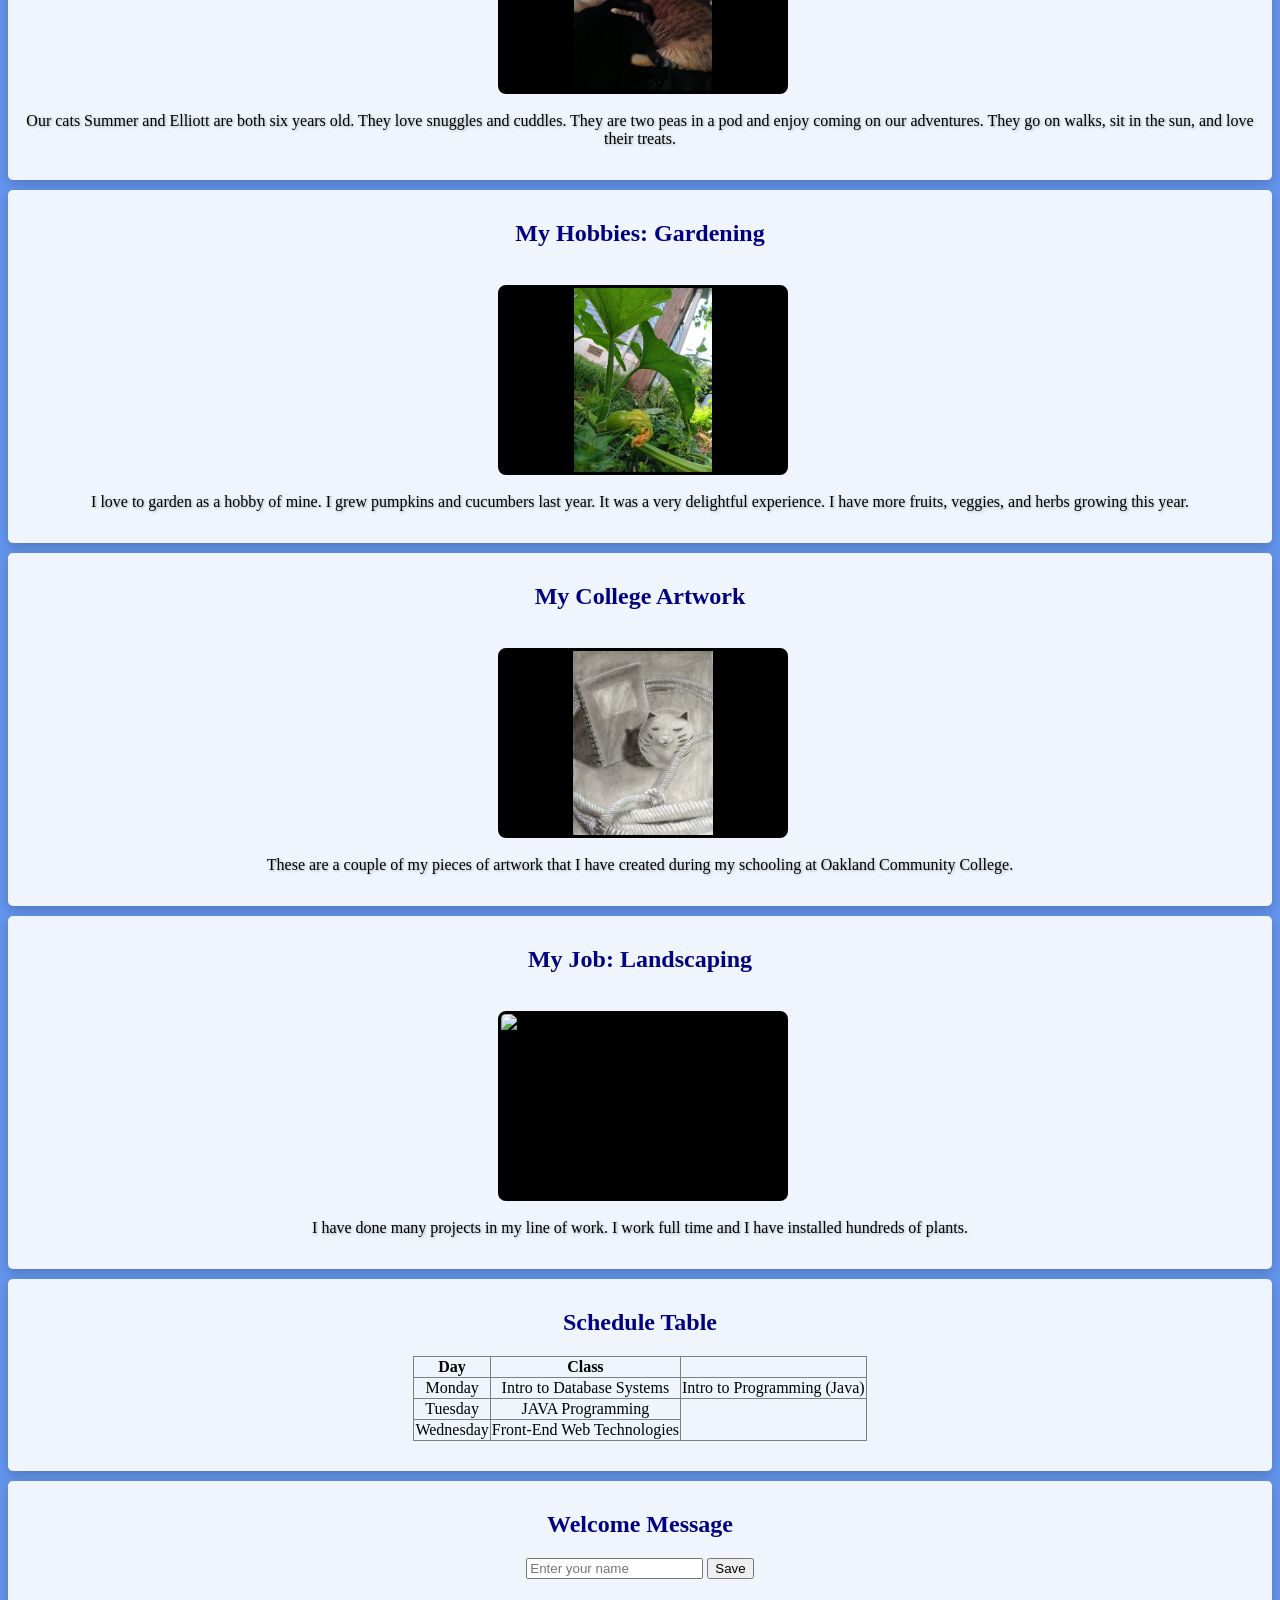
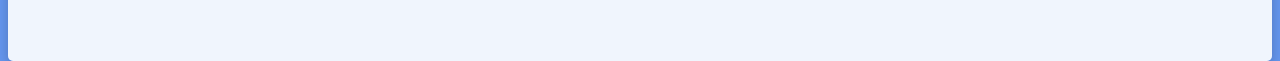
==== commit 2324f228: "Update index.html" ====
--- a/index.html
+++ b/index.html
@@ -15,7 +15,7 @@
 </header>
 <div class="container">
 <section>
-    <img src="Snapchat-381344561.jpg" alt="Profilepic">
+    <img src="Snapchat-381344561.jpg" alt="Profilepic" width="250px" height="350px">
     <h2>About Me</h2>
     <p>I am a student at Oakland Community College who enjoys art, gaming, programing and working outdoors. I am currently studying Software Engineering. I have an Associates in Applied Science, I studied Graphic Design and graduated in Spring 2020. I am currently working a full time job as a landscaper. I have my wonderful Wife and our two cats, we are both continuing on the path of college and bettering our knowledge.</p>
 </section>
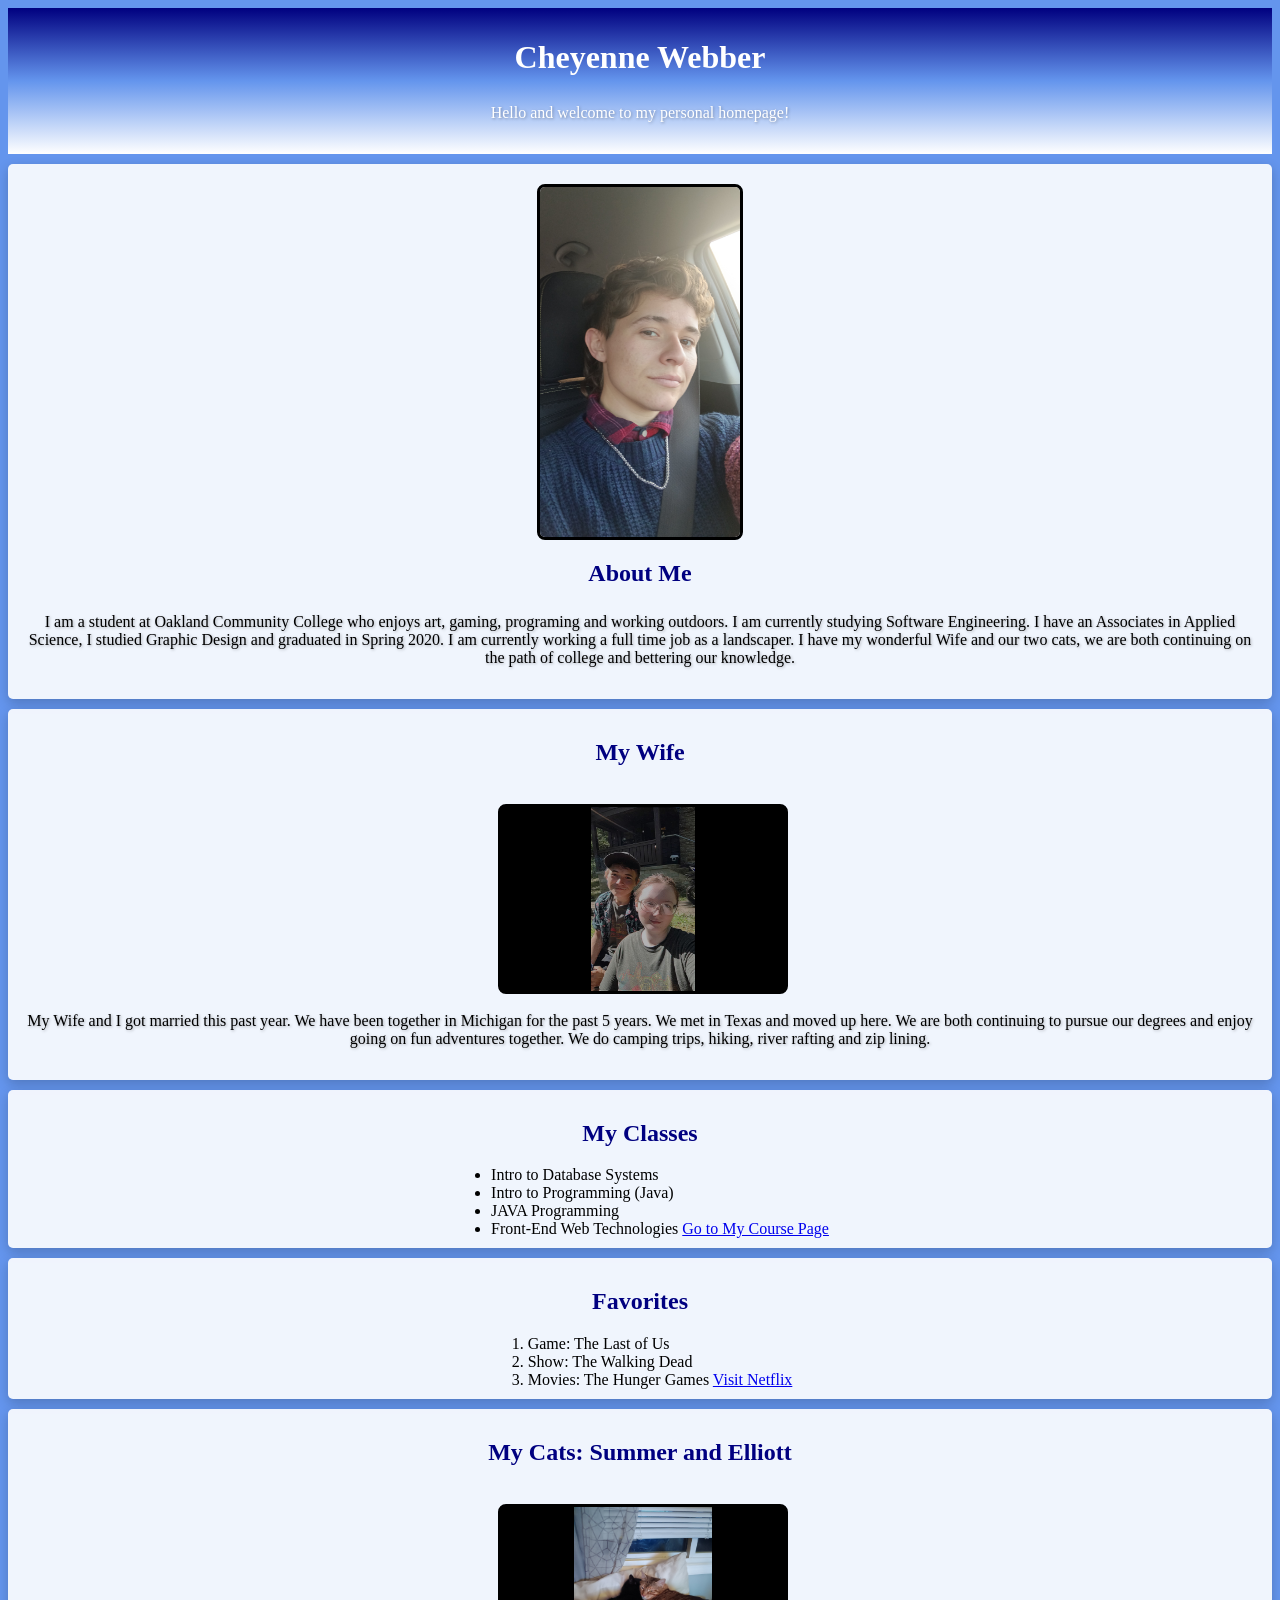
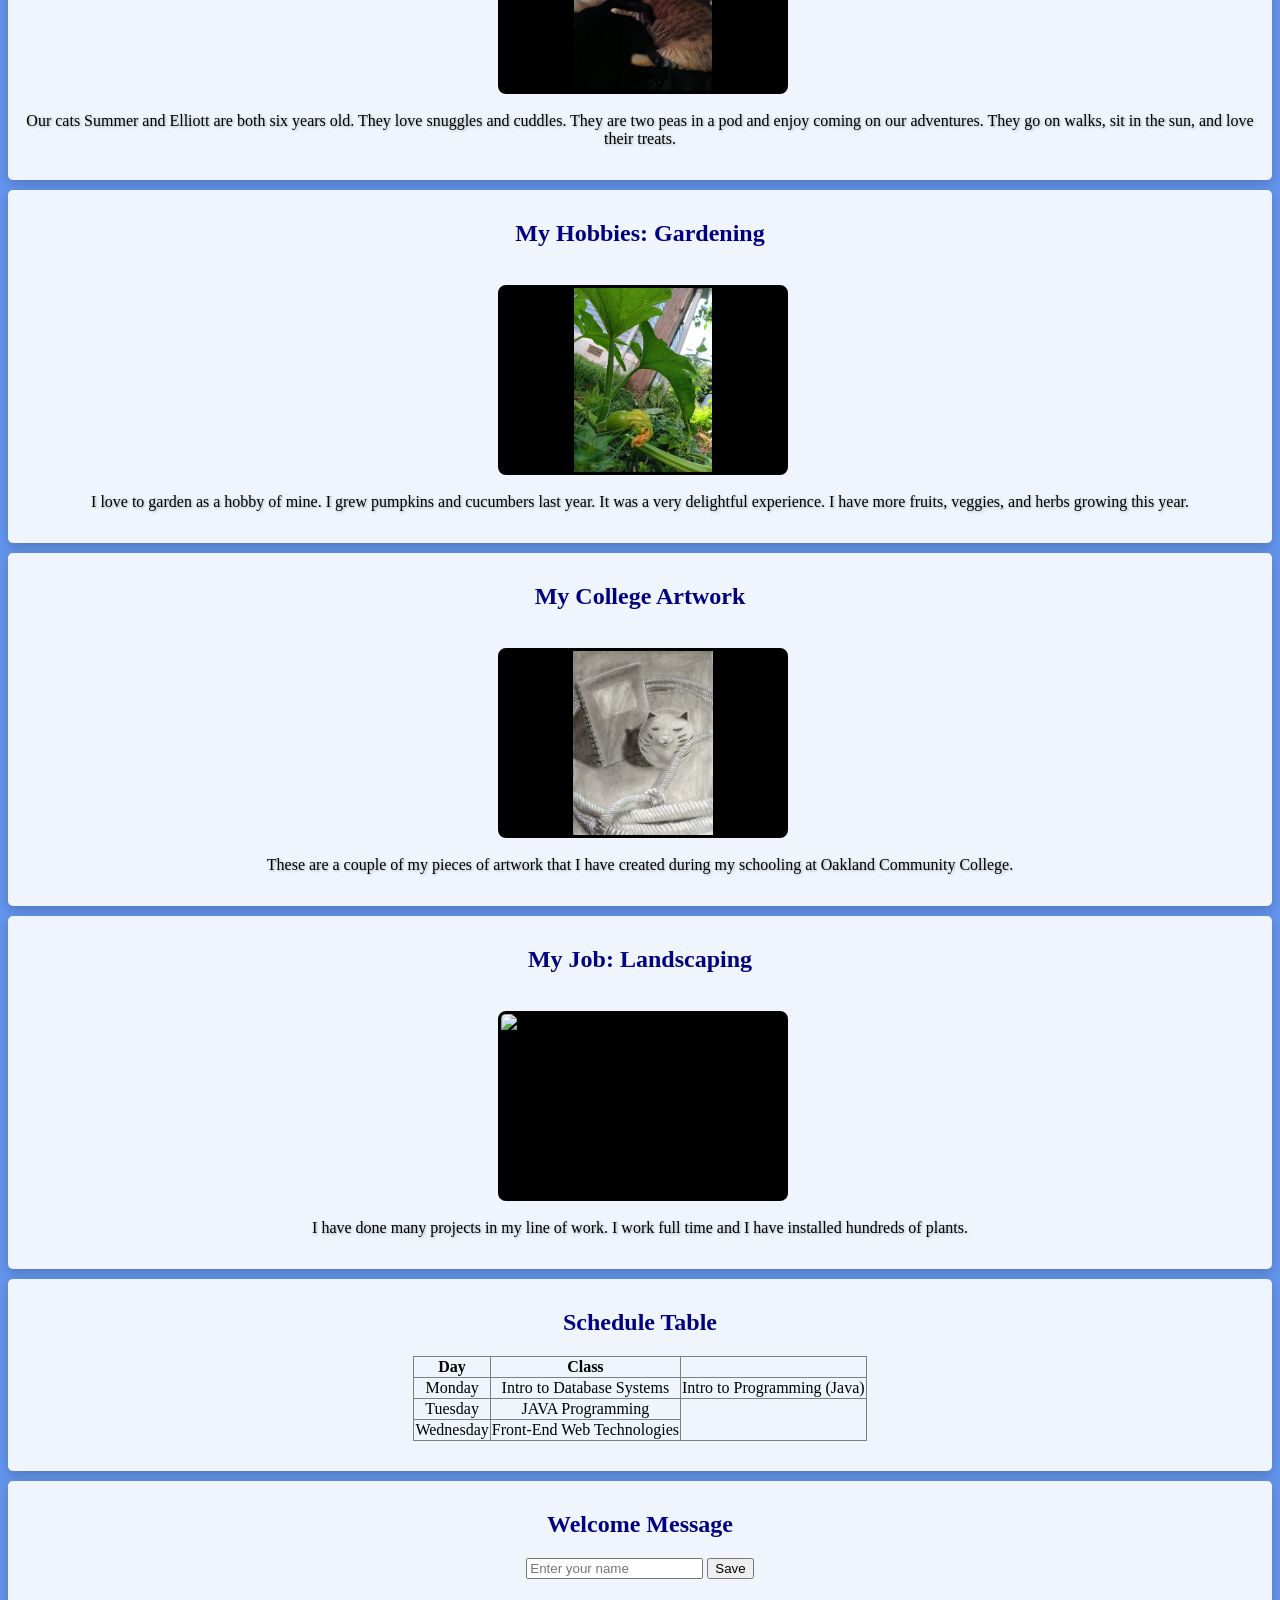
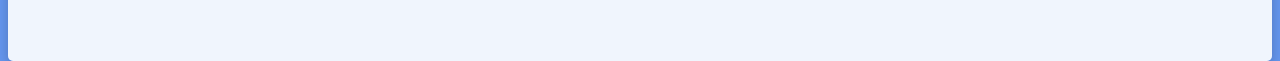
==== commit d30e1b6b: "Update index.html" ====
--- a/index.html
+++ b/index.html
@@ -15,7 +15,7 @@
 </header>
 <div class="container">
 <section>
-    <img src="Snapchat-381344561.jpg" alt="Profilepic" width="250px" height="350px">
+    <img src="Snapchat-381344561.jpg" alt="Profilepic" width="200px" height="350px">
     <h2>About Me</h2>
     <p>I am a student at Oakland Community College who enjoys art, gaming, programing and working outdoors. I am currently studying Software Engineering. I have an Associates in Applied Science, I studied Graphic Design and graduated in Spring 2020. I am currently working a full time job as a landscaper. I have my wonderful Wife and our two cats, we are both continuing on the path of college and bettering our knowledge.</p>
 </section>
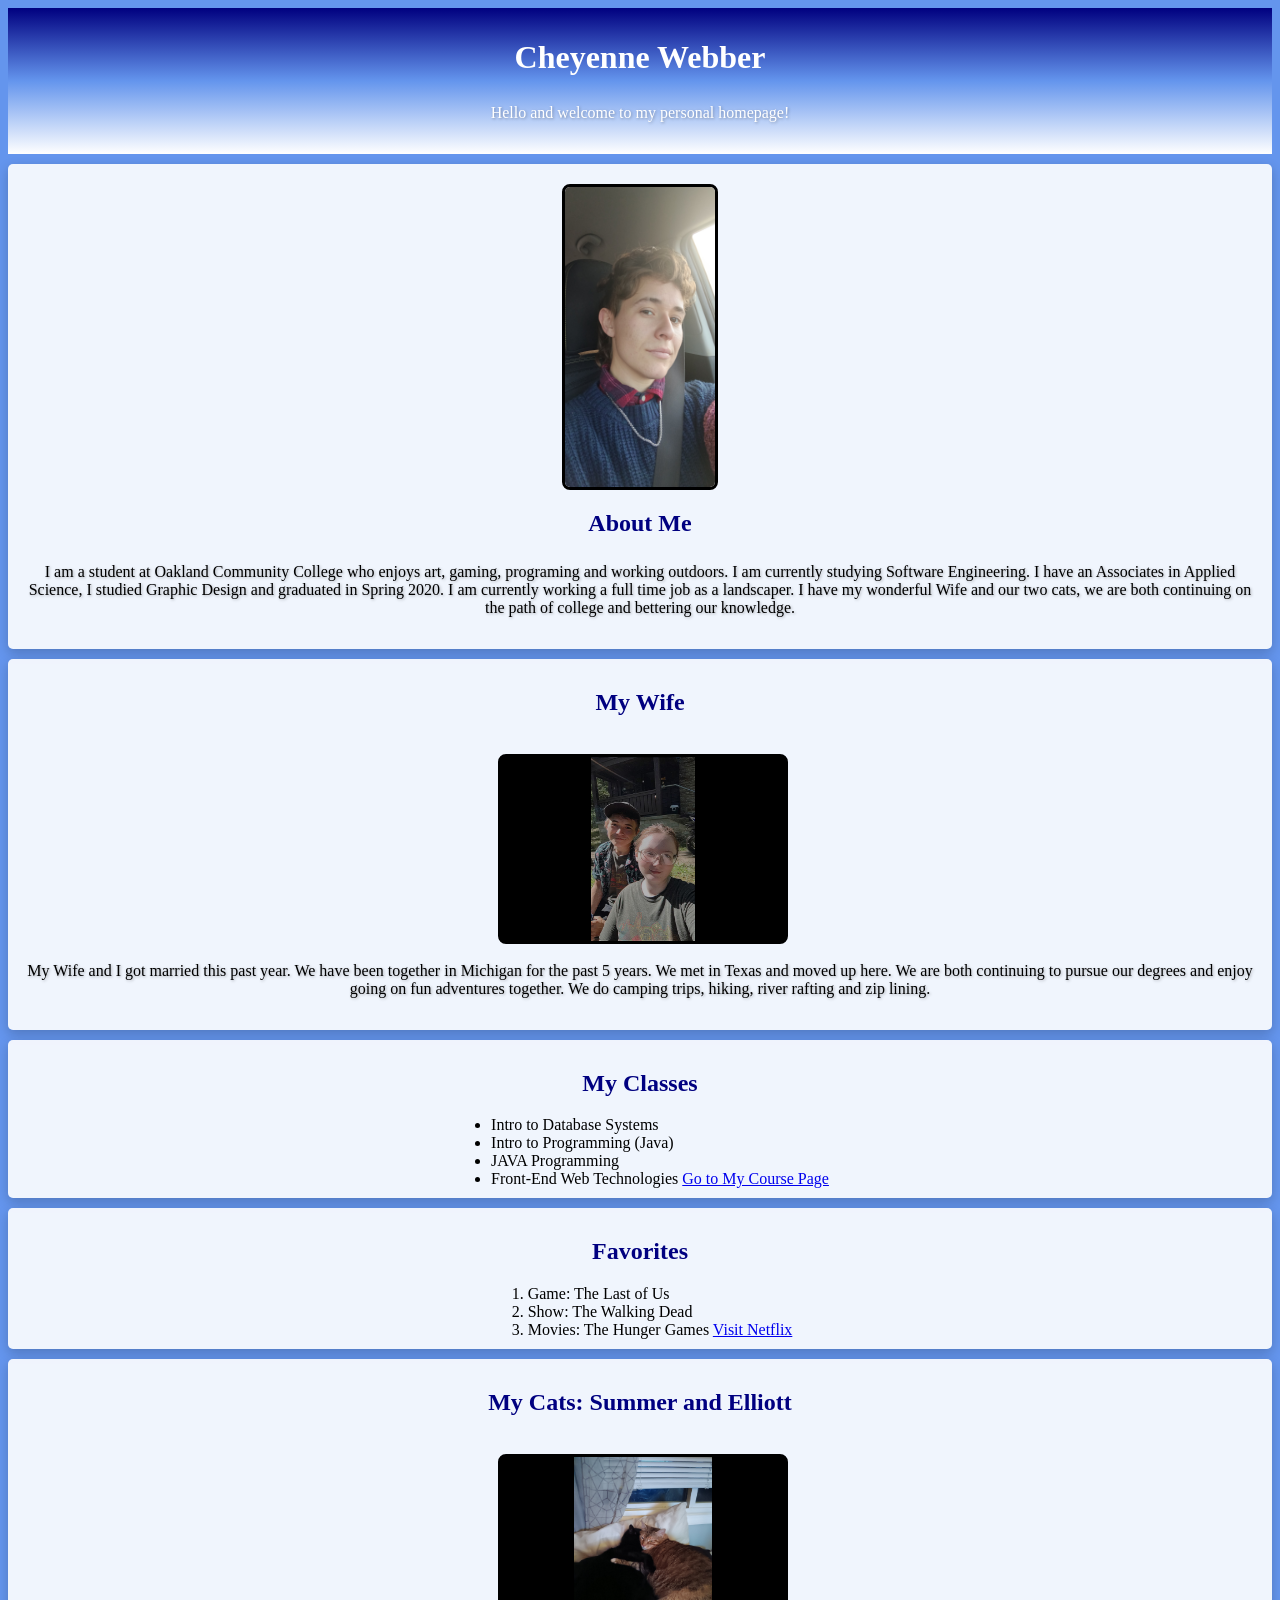
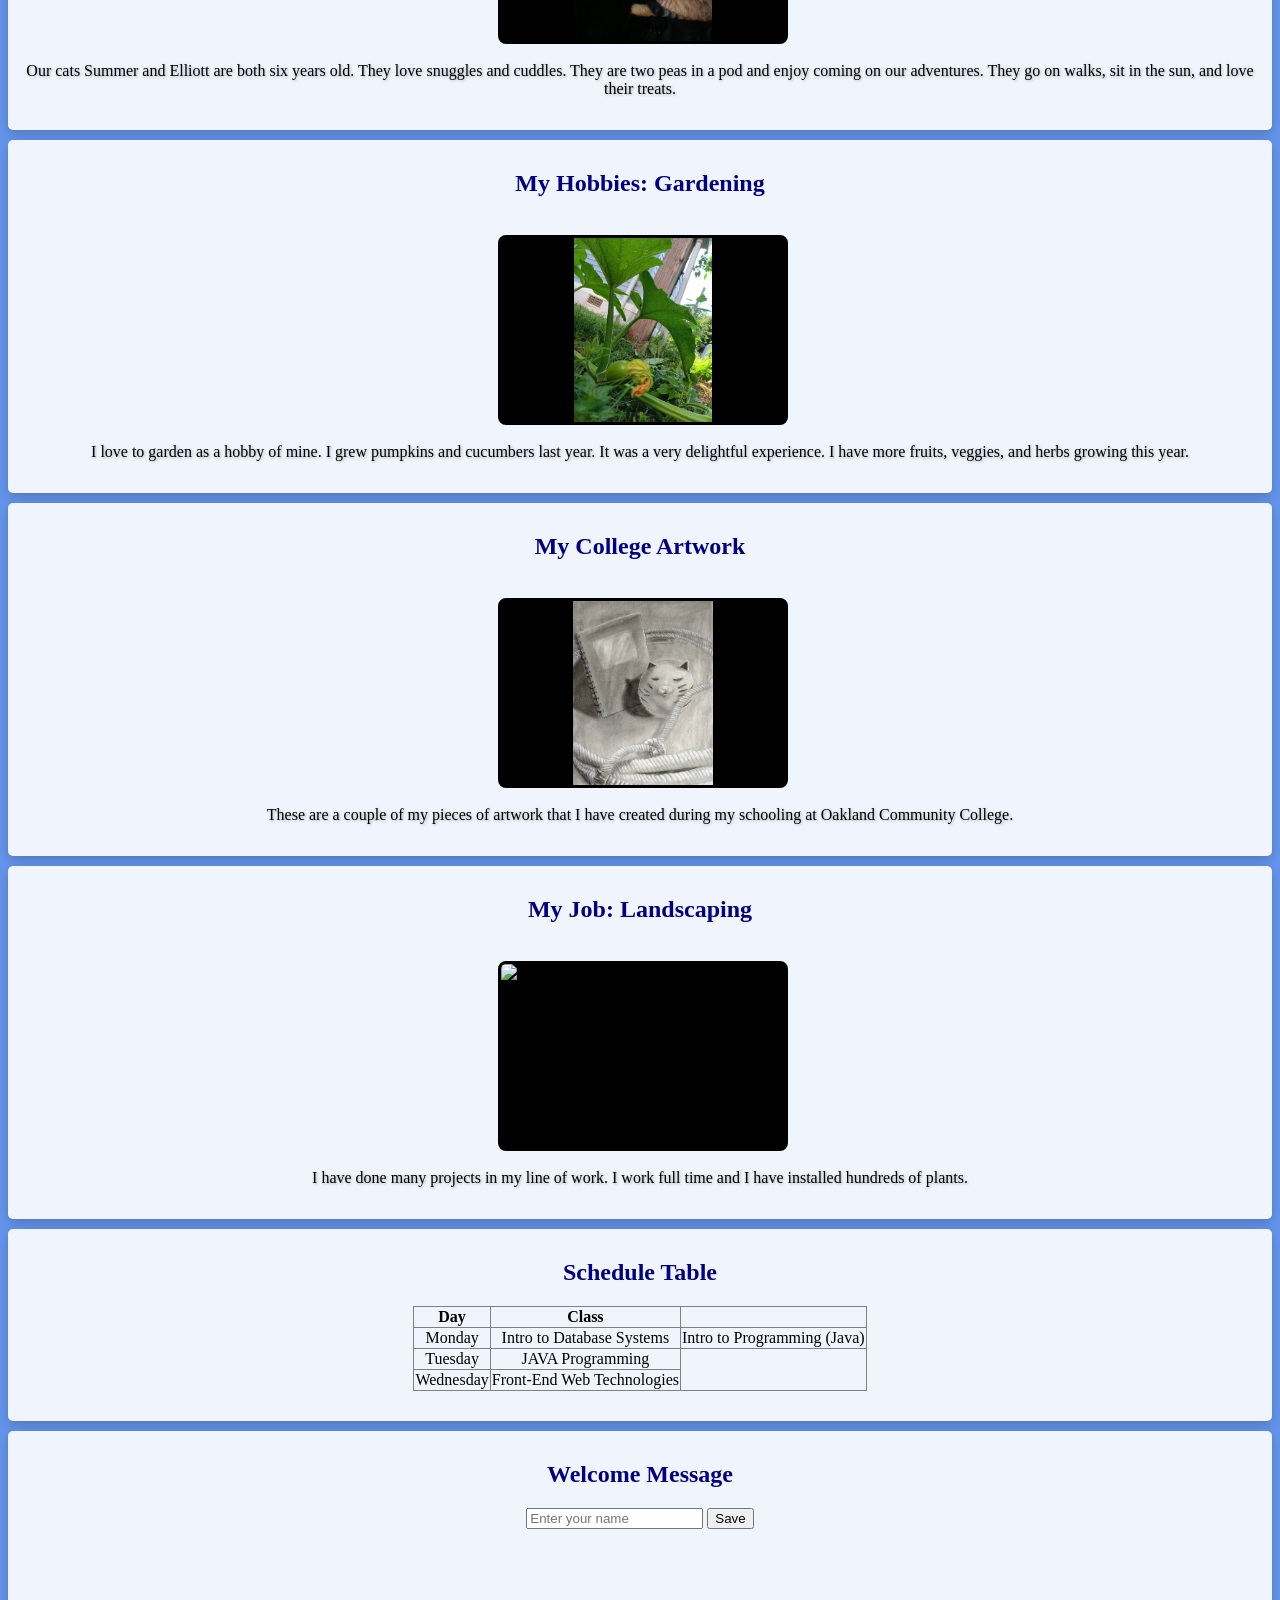
==== commit e4df1e4f: "Update index.html updates profile picture size" ====
--- a/index.html
+++ b/index.html
@@ -15,7 +15,7 @@
 </header>
 <div class="container">
 <section>
-    <img src="Snapchat-381344561.jpg" alt="Profilepic" width="200px" height="350px">
+    <img src="Snapchat-381344561.jpg" alt="Profilepic" width="150px" height="300px">
     <h2>About Me</h2>
     <p>I am a student at Oakland Community College who enjoys art, gaming, programing and working outdoors. I am currently studying Software Engineering. I have an Associates in Applied Science, I studied Graphic Design and graduated in Spring 2020. I am currently working a full time job as a landscaper. I have my wonderful Wife and our two cats, we are both continuing on the path of college and bettering our knowledge.</p>
 </section>
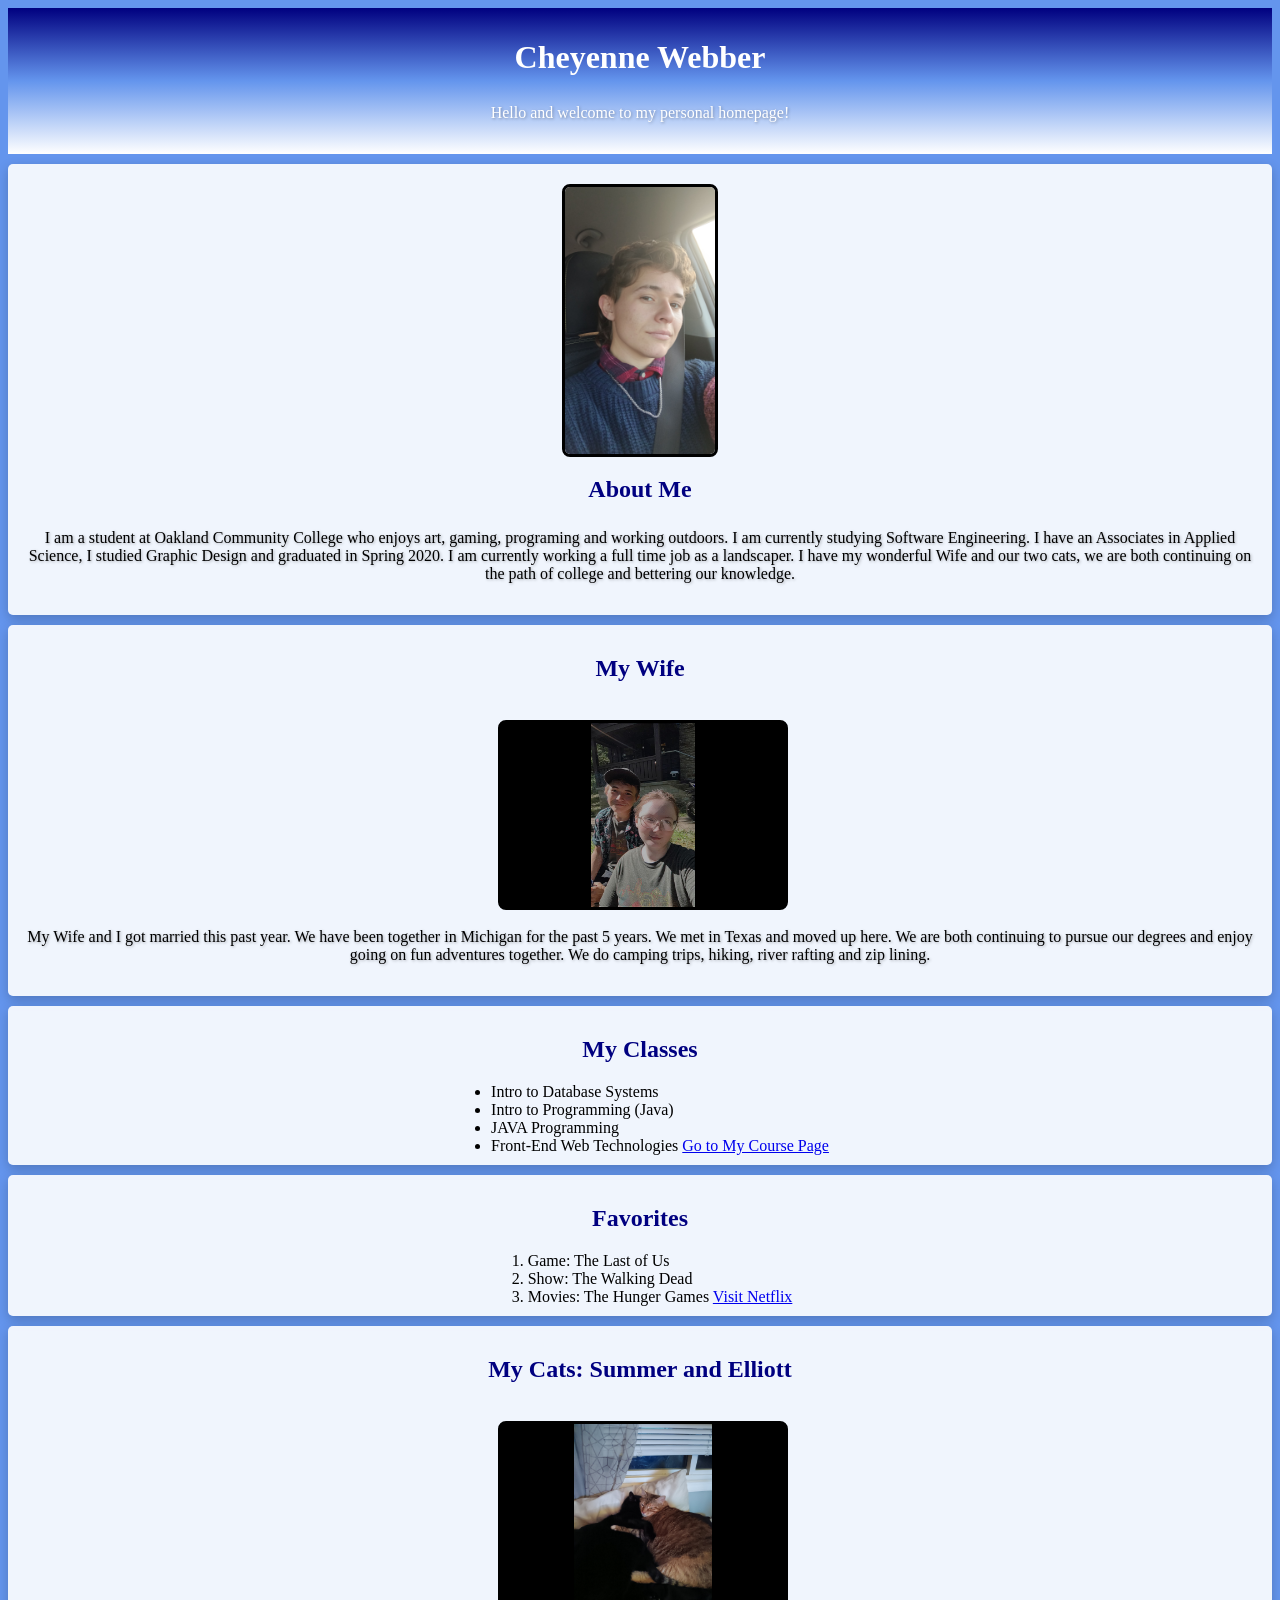
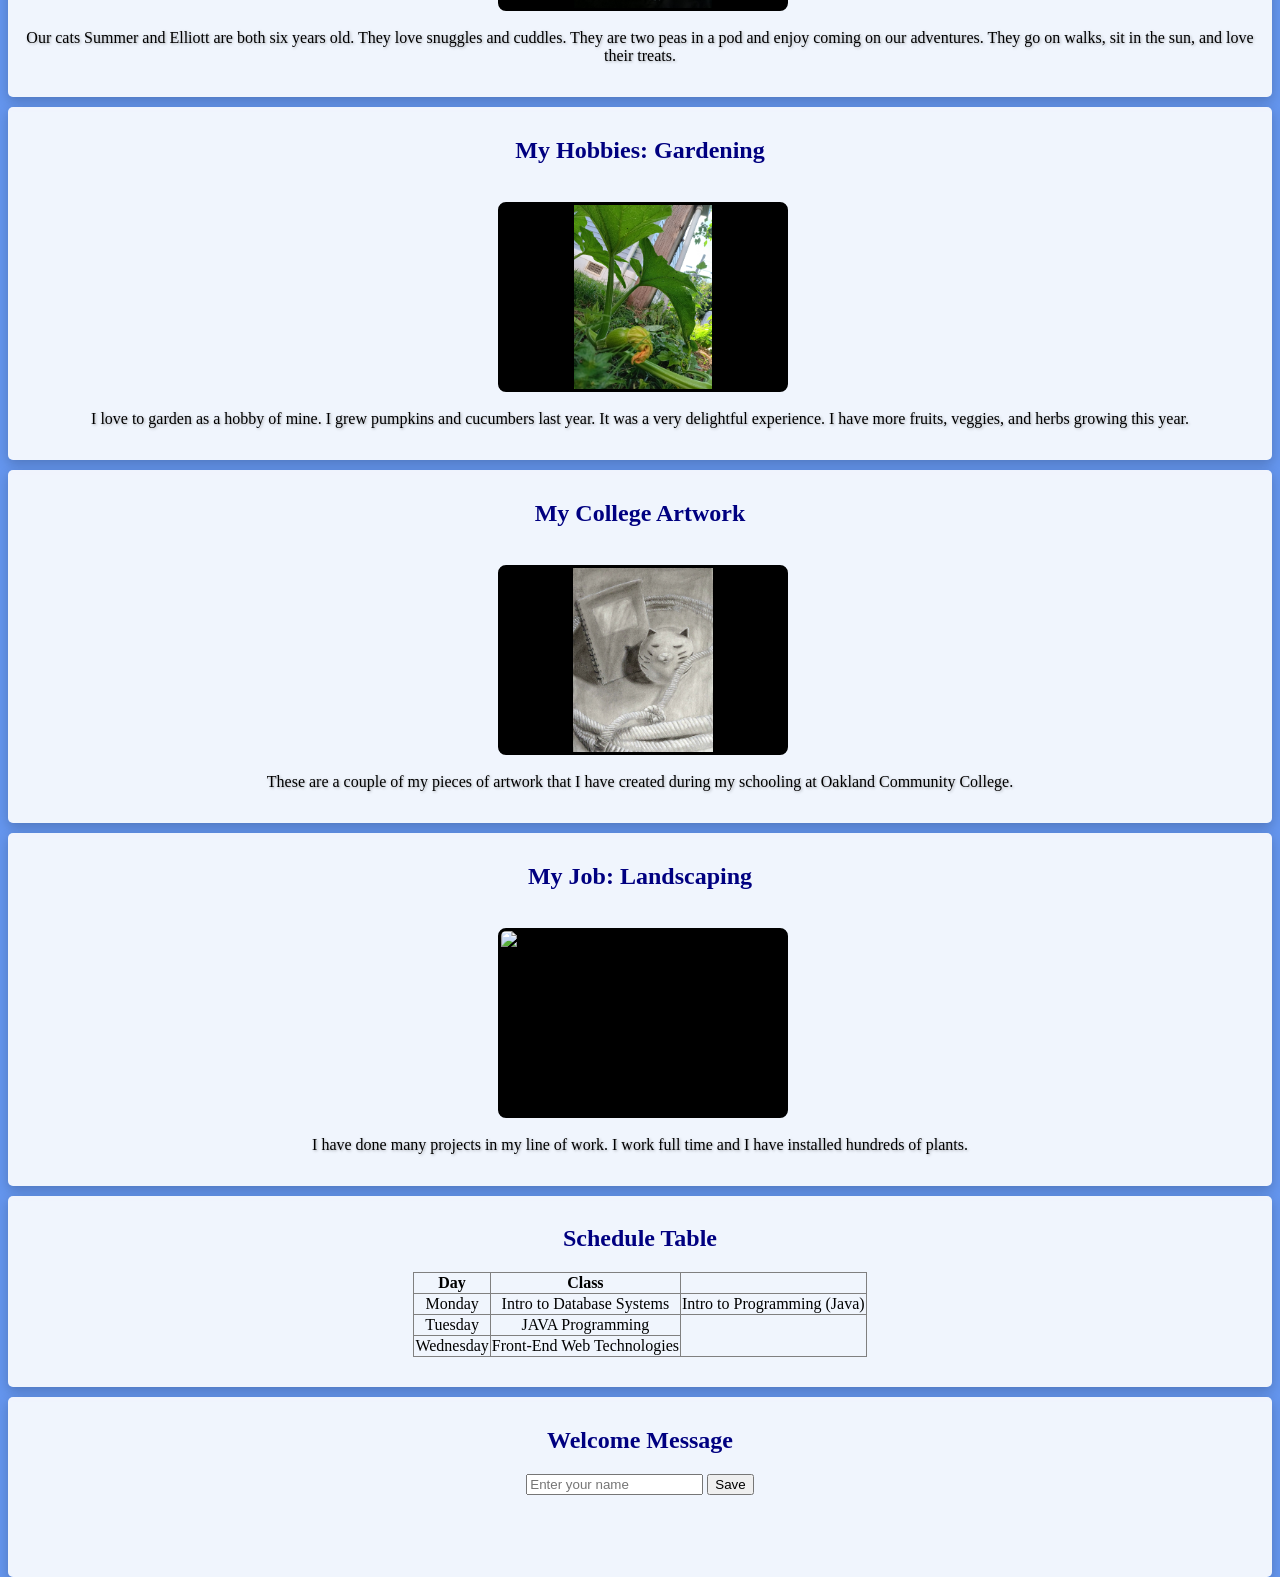
==== commit d15da1d9: "Update index.html updated profile picture" ====
--- a/index.html
+++ b/index.html
@@ -15,7 +15,7 @@
 </header>
 <div class="container">
 <section>
-    <img src="Snapchat-381344561.jpg" alt="Profilepic" width="150px" height="300px">
+    <img src="Snapchat-381344561.jpg" class="profile-pic" alt="Profilepic">
     <h2>About Me</h2>
     <p>I am a student at Oakland Community College who enjoys art, gaming, programing and working outdoors. I am currently studying Software Engineering. I have an Associates in Applied Science, I studied Graphic Design and graduated in Spring 2020. I am currently working a full time job as a landscaper. I have my wonderful Wife and our two cats, we are both continuing on the path of college and bettering our knowledge.</p>
 </section>
--- a/style.css
+++ b/style.css
@@ -98,4 +98,9 @@
     display: inline-block;
     text-align: left;
     margin: 0 auto;
-}+}
+
+.profile-pic {
+    width: 150px;
+    height: auto;
+}
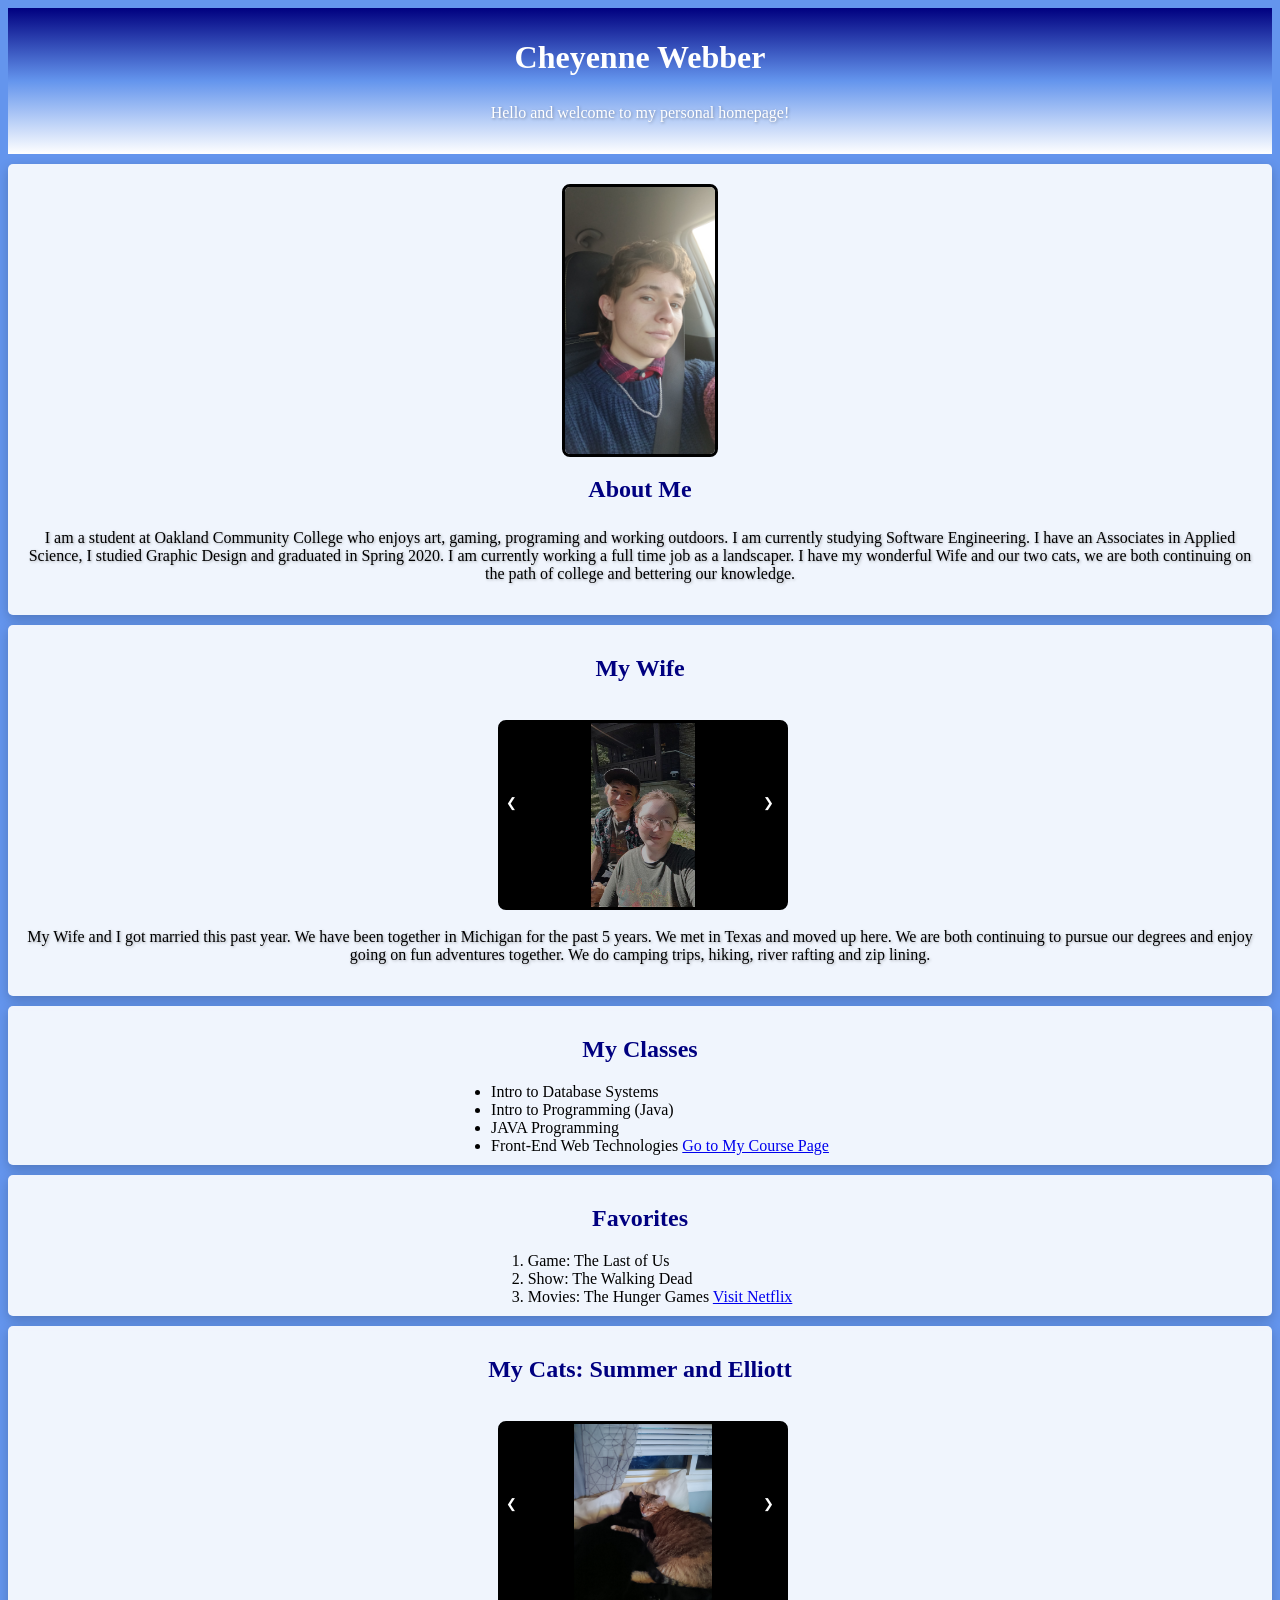
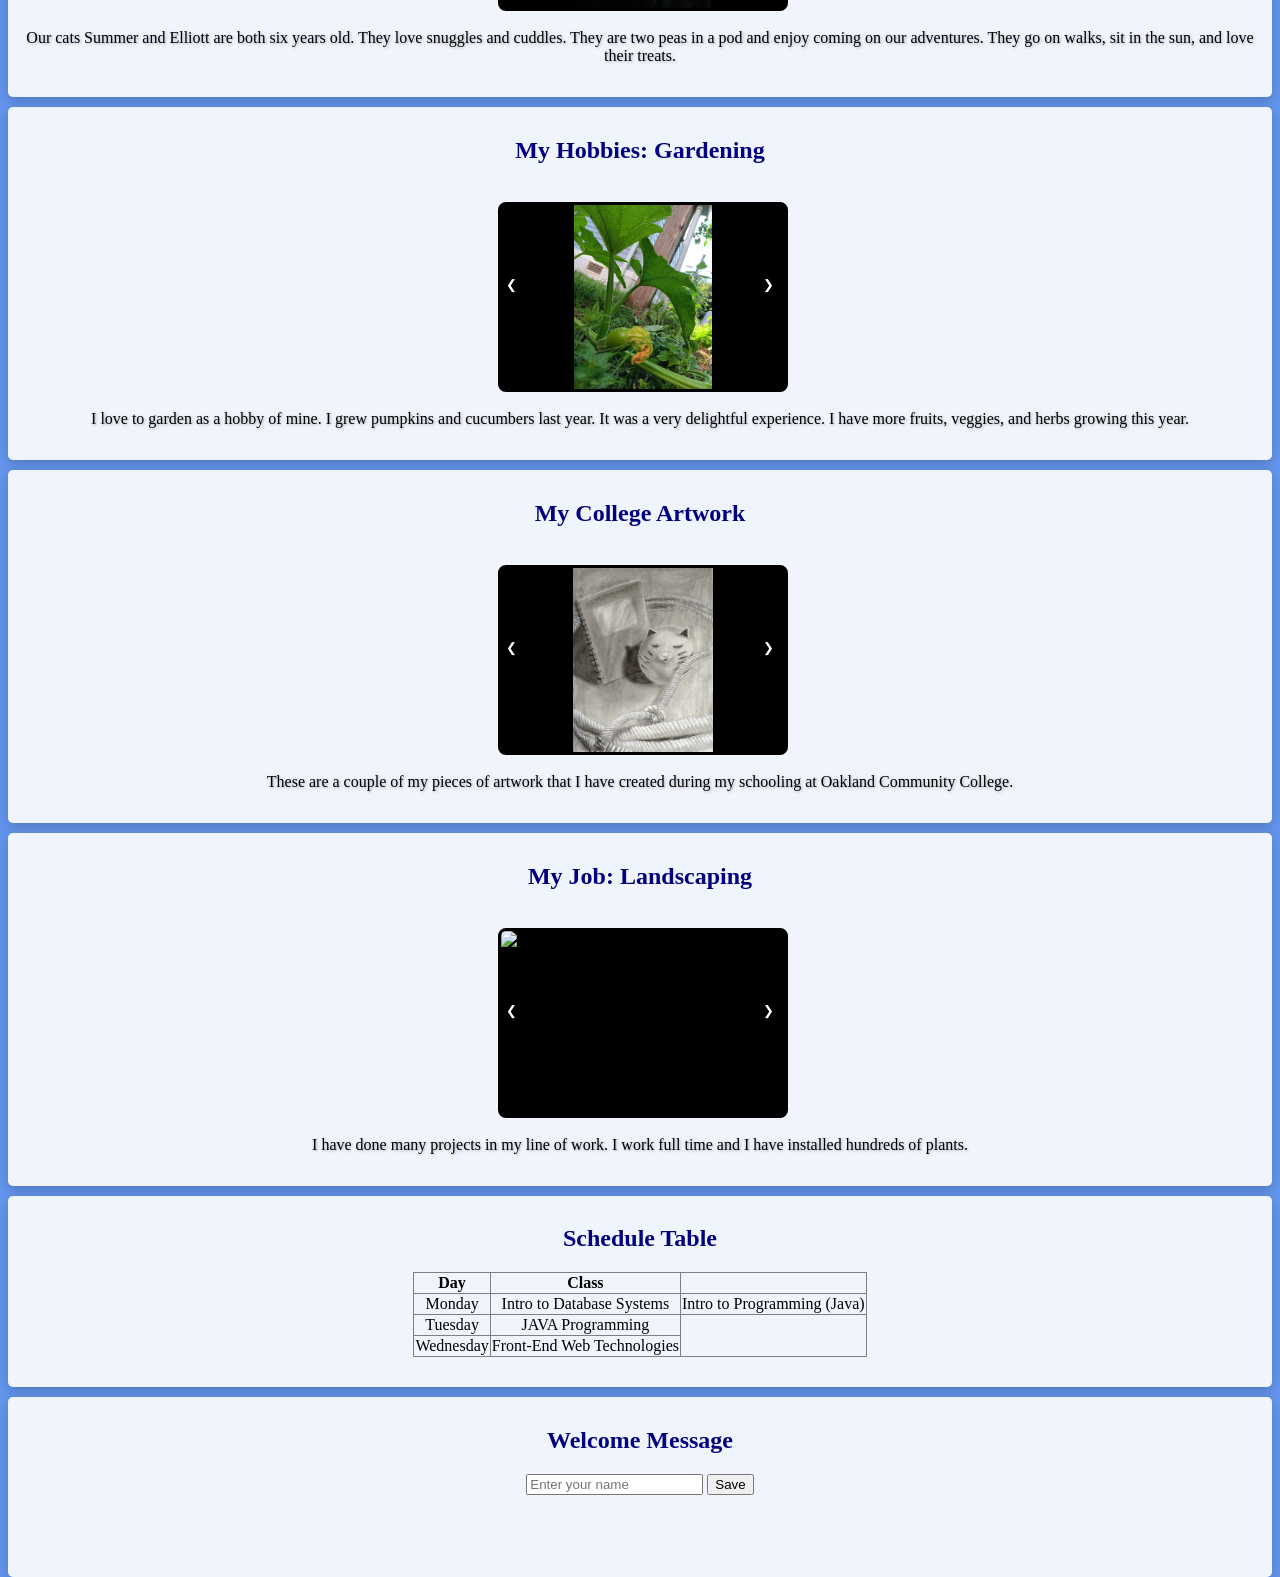
==== commit 3715dab5: "Update index.html" ====
--- a/index.html
+++ b/index.html
@@ -25,6 +25,8 @@
     <div class="slideshow">
         <img src="FB_IMG_1733793524870.jpg" class="slide active" alt="Wife1">
         <img src="FB_IMG_1762969652843.jpg" class="slide" alt="Wife2">
+         <button class="prev">&#10094;</button>
+         <button class="next">&#10095;</button>
         
     </div>
    <p>My Wife and I got married this past year. We have been together in Michigan for the past 5 years. We met in Texas and moved up here. We are both continuing to pursue our degrees and enjoy going on fun adventures together. We do camping trips, hiking, river rafting and zip lining.  </p>
@@ -59,6 +61,8 @@
         <img src="Snapchat-959908093.jpg" class="slide" alt="Cats4">
         <img src="Snapchat-1409356078.jpg" class="slide" alt="Cats5">
         <img src="Snapchat-2085941849.jpg" class="slide" alt="Cats6">
+            <button class="prev">&#10094;</button>
+         <button class="next">&#10095;</button>
        
     </div>
    <p>Our cats Summer and Elliott are both six years old. They love snuggles and cuddles. They are two peas in a pod and enjoy coming on our adventures. They go on walks, sit in the sun, and love their treats.</p>
@@ -70,6 +74,8 @@
         <img src="20250910_174252.jpg" class="slide active" alt="Gardening1">
         <img src="20250910_174417.jpg" class="slide" alt="Gardening2">
         <img src="20250927_100329.jpg" class="slide" alt="Gardening3">
+            <button class="prev">&#10094;</button>
+         <button class="next">&#10095;</button>
        
     </div>
    <p>I love to garden as a hobby of mine. I grew pumpkins and cucumbers last year. It was a very delightful experience. I have more fruits, veggies, and herbs growing this year.</p>
@@ -80,6 +86,8 @@
     <div class="slideshow">
         <img src="20251009_203644.jpg" class="slide active" alt="Artwork1">
         <img src="20251207_163002.jpg" class="slide" alt="Artwork2">
+            <button class="prev">&#10094;</button>
+         <button class="next">&#10095;</button>
        
     </div>
     <p>These are a couple of my pieces of artwork that I have created during my schooling at Oakland Community College.</p>
@@ -96,6 +104,8 @@
         <img src="20240615_162130.jpg" class="slide" alt="Flower2">
         <img src="20240622_170708.jpg" class="slide" alt="Flower3">
         <img src="20240629_115830.jpg" class="slide" alt="Flower4">
+            <button class="prev">&#10094;</button>
+         <button class="next">&#10095;</button>
       
     </div>
    <p>I have done many projects in my line of work. I work full time and I have installed hundreds of plants.</p>
